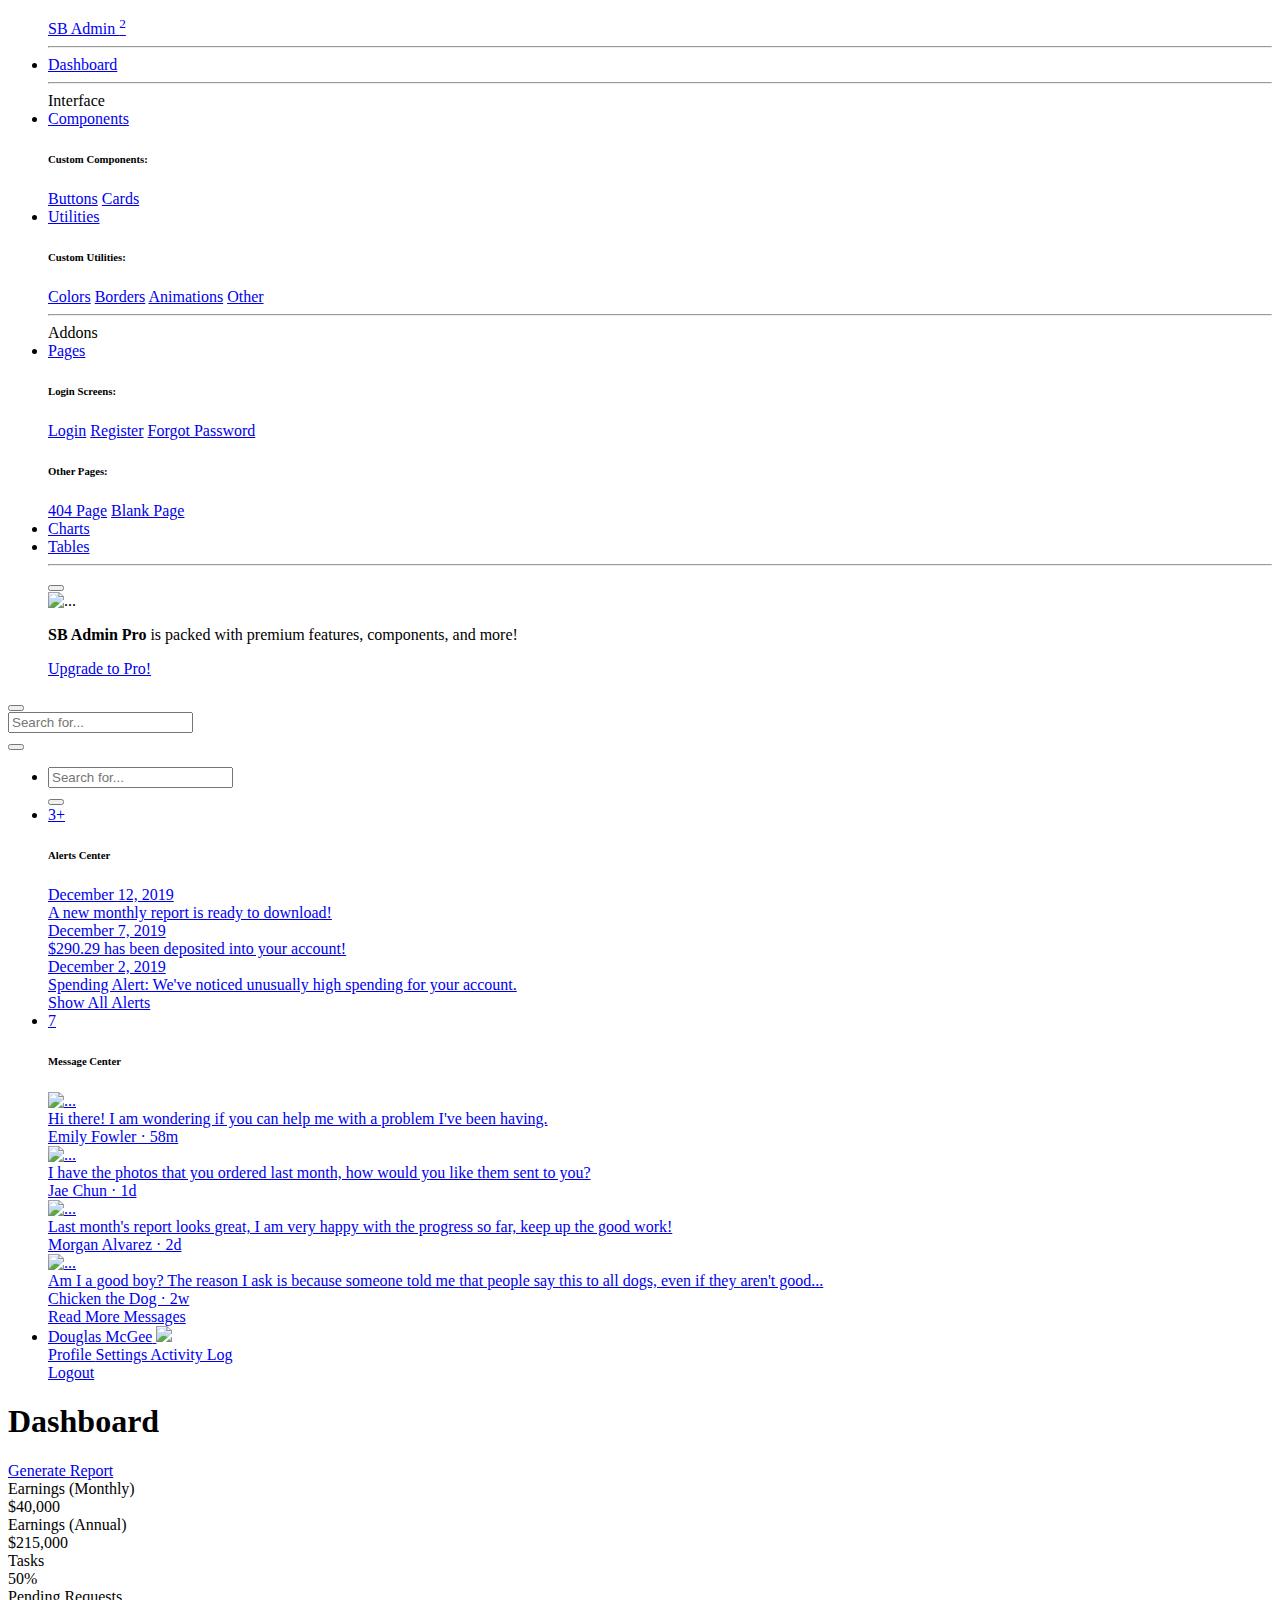
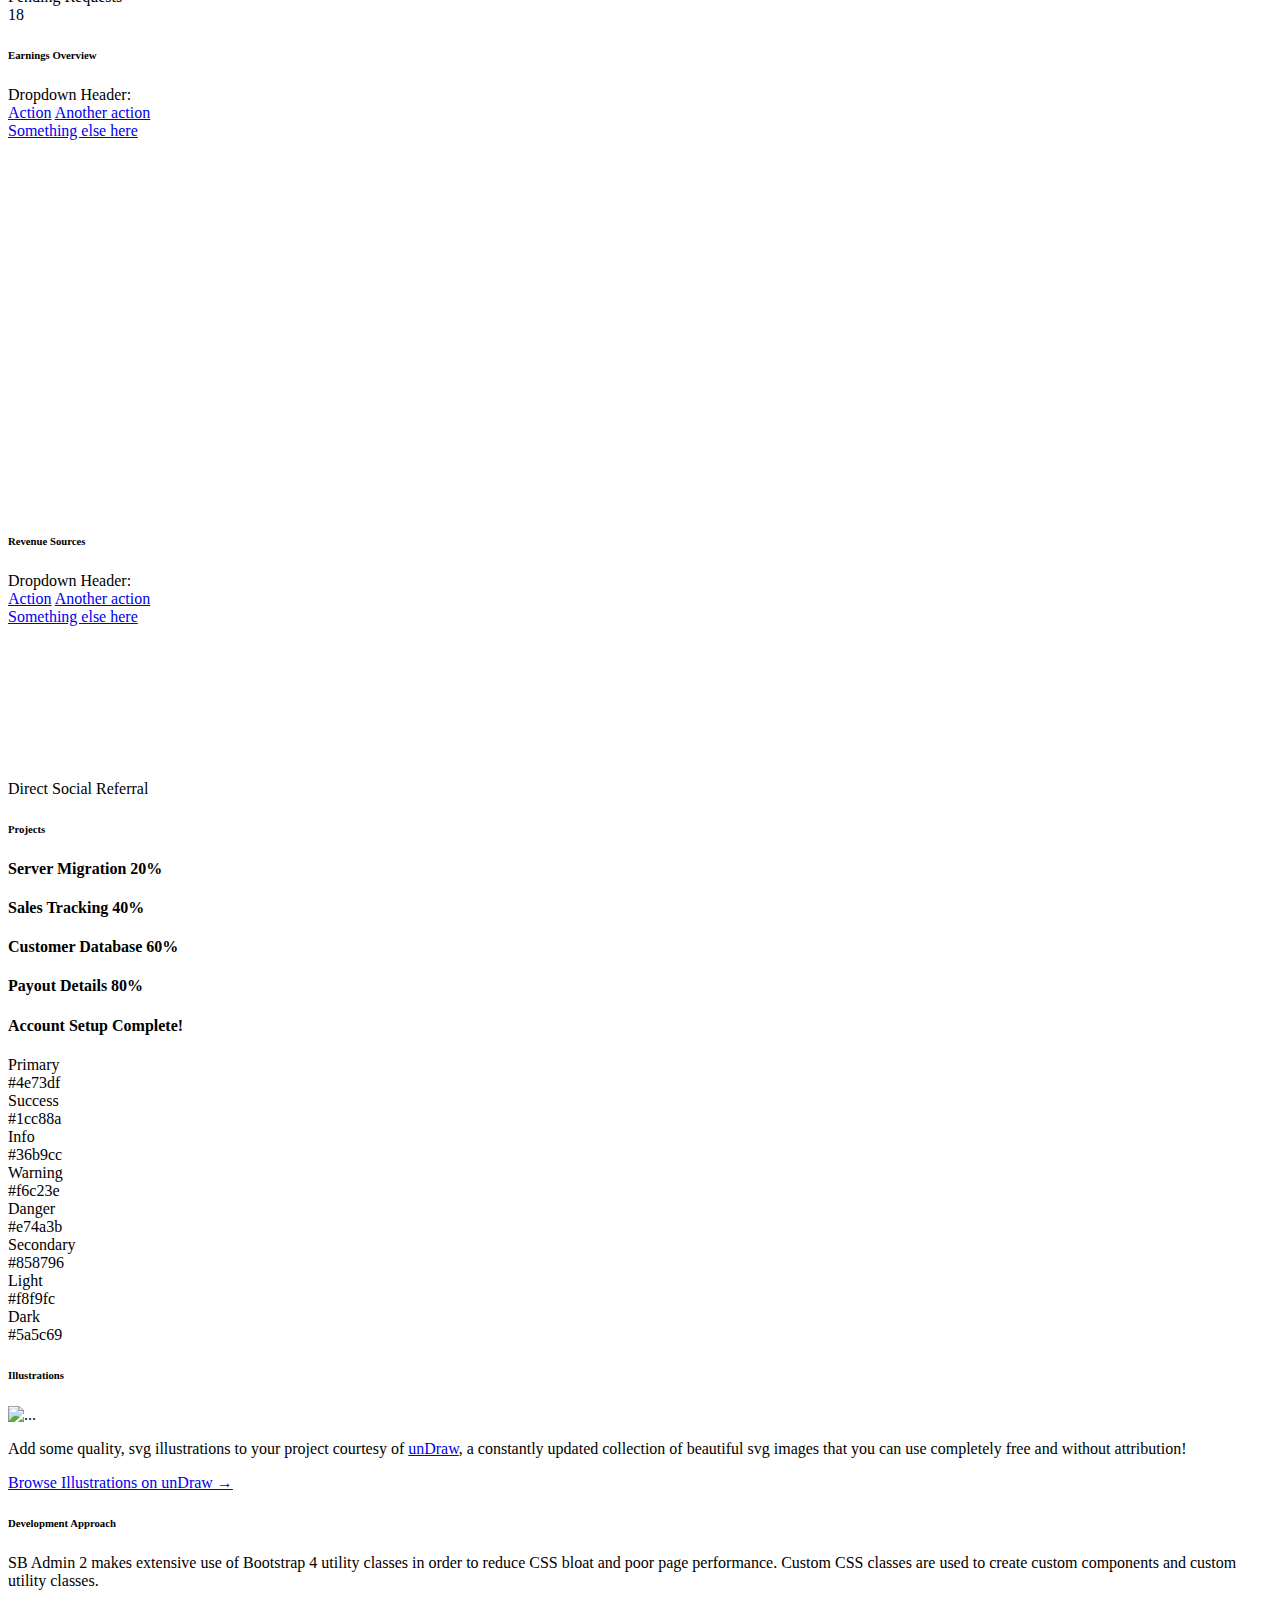
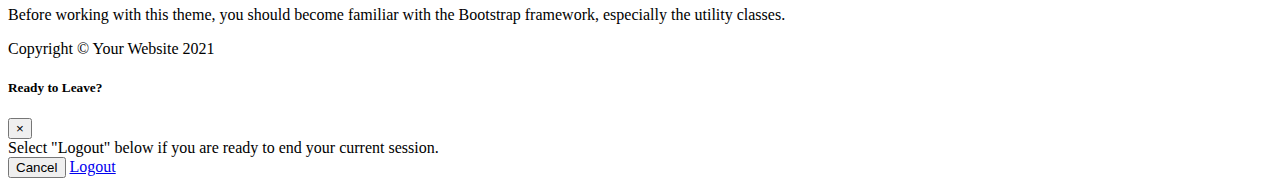
==== src/main/resources/templates/index.html @ 23b4faca "Add Bar Graph" ====
<!DOCTYPE html>
<html lang="en" xmlns="http://www.w3.org/1999/xhtml" xmlns:th="http://www.thymeleaf.org">

<head>

    <meta charset="utf-8">
    <meta http-equiv="X-UA-Compatible" content="IE=edge">
    <meta name="viewport" content="width=device-width, initial-scale=1, shrink-to-fit=no">
    <meta name="description" content="">
    <meta name="author" content="">

    <title>SB Admin 2 - Dashboard</title>

    <!-- Custom fonts for this template-->
    <link href="vendor/fontawesome-free/css/all.min.css" rel="stylesheet" type="text/css">
    <link
            href="https://fonts.googleapis.com/css?family=Nunito:200,200i,300,300i,400,400i,600,600i,700,700i,800,800i,900,900i"
            rel="stylesheet">

    <!-- Custom styles for this template-->
    <link th:href="@{css/sb-admin-2.css}" rel="stylesheet">
    <script th:inline="javascript">
        var model=[];
        model.paramOne= /*[[${text}]]*/ 'User Name';
    </script>

</head>

<body id="page-top">

<!-- Page Wrapper -->
<div id="wrapper">

    <!-- Sidebar -->
    <ul class="navbar-nav bg-gradient-primary sidebar sidebar-dark accordion" id="accordionSidebar">

        <!-- Sidebar - Brand -->
        <a class="sidebar-brand d-flex align-items-center justify-content-center" href="index.html">
            <div class="sidebar-brand-icon rotate-n-15">
                <i class="fas fa-laugh-wink"></i>
            </div>
            <div class="sidebar-brand-text mx-3">SB Admin <sup>2</sup></div>
        </a>

        <!-- Divider -->
        <hr class="sidebar-divider my-0">

        <!-- Nav Item - Dashboard -->
        <li class="nav-item active">
            <a class="nav-link" href="index.html">
                <i class="fas fa-fw fa-tachometer-alt"></i>
                <span>Dashboard</span></a>
        </li>

        <!-- Divider -->
        <hr class="sidebar-divider">

        <!-- Heading -->
        <div class="sidebar-heading">
            Interface
        </div>

        <!-- Nav Item - Pages Collapse Menu -->
        <li class="nav-item">
            <a class="nav-link collapsed" href="#" data-toggle="collapse" data-target="#collapseTwo"
               aria-expanded="true" aria-controls="collapseTwo">
                <i class="fas fa-fw fa-cog"></i>
                <span>Components</span>
            </a>
            <div id="collapseTwo" class="collapse" aria-labelledby="headingTwo" data-parent="#accordionSidebar">
                <div class="bg-white py-2 collapse-inner rounded">
                    <h6 class="collapse-header">Custom Components:</h6>
                    <a class="collapse-item" href="buttons.html">Buttons</a>
                    <a class="collapse-item" href="cards.html">Cards</a>
                </div>
            </div>
        </li>

        <!-- Nav Item - Utilities Collapse Menu -->
        <li class="nav-item">
            <a class="nav-link collapsed" href="#" data-toggle="collapse" data-target="#collapseUtilities"
               aria-expanded="true" aria-controls="collapseUtilities">
                <i class="fas fa-fw fa-wrench"></i>
                <span>Utilities</span>
            </a>
            <div id="collapseUtilities" class="collapse" aria-labelledby="headingUtilities"
                 data-parent="#accordionSidebar">
                <div class="bg-white py-2 collapse-inner rounded">
                    <h6 class="collapse-header">Custom Utilities:</h6>
                    <a class="collapse-item" href="utilities-color.html">Colors</a>
                    <a class="collapse-item" href="utilities-border.html">Borders</a>
                    <a class="collapse-item" href="utilities-animation.html">Animations</a>
                    <a class="collapse-item" href="utilities-other.html">Other</a>
                </div>
            </div>
        </li>

        <!-- Divider -->
        <hr class="sidebar-divider">

        <!-- Heading -->
        <div class="sidebar-heading">
            Addons
        </div>

        <!-- Nav Item - Pages Collapse Menu -->
        <li class="nav-item">
            <a class="nav-link collapsed" href="#" data-toggle="collapse" data-target="#collapsePages"
               aria-expanded="true" aria-controls="collapsePages">
                <i class="fas fa-fw fa-folder"></i>
                <span>Pages</span>
            </a>
            <div id="collapsePages" class="collapse" aria-labelledby="headingPages" data-parent="#accordionSidebar">
                <div class="bg-white py-2 collapse-inner rounded">
                    <h6 class="collapse-header">Login Screens:</h6>
                    <a class="collapse-item" href="login.html">Login</a>
                    <a class="collapse-item" href="register.html">Register</a>
                    <a class="collapse-item" href="forgot-password.html">Forgot Password</a>
                    <div class="collapse-divider"></div>
                    <h6 class="collapse-header">Other Pages:</h6>
                    <a class="collapse-item" href="404.html">404 Page</a>
                    <a class="collapse-item" href="blank.html">Blank Page</a>
                </div>
            </div>
        </li>

        <!-- Nav Item - Charts -->
        <li class="nav-item">
            <a class="nav-link" href="charts.html">
                <i class="fas fa-fw fa-chart-area"></i>
                <span>Charts</span></a>
        </li>

        <!-- Nav Item - Tables -->
        <li class="nav-item">
            <a class="nav-link" href="tables.html">
                <i class="fas fa-fw fa-table"></i>
                <span>Tables</span></a>
        </li>

        <!-- Divider -->
        <hr class="sidebar-divider d-none d-md-block">

        <!-- Sidebar Toggler (Sidebar) -->
        <div class="text-center d-none d-md-inline">
            <button class="rounded-circle border-0" id="sidebarToggle"></button>
        </div>

        <!-- Sidebar Message -->
        <div class="sidebar-card d-none d-lg-flex">
            <img class="sidebar-card-illustration mb-2" src="img/undraw_rocket.svg" alt="...">
            <p class="text-center mb-2"><strong>SB Admin Pro</strong> is packed with premium features, components, and
                more!</p>
            <a class="btn btn-success btn-sm" href="https://startbootstrap.com/theme/sb-admin-pro">Upgrade to Pro!</a>
        </div>

    </ul>
    <!-- End of Sidebar -->

    <!-- Content Wrapper -->
    <div id="content-wrapper" class="d-flex flex-column">

        <!-- Main Content -->
        <div id="content">

            <!-- Topbar -->
            <nav class="navbar navbar-expand navbar-light bg-white topbar mb-4 static-top shadow">

                <!-- Sidebar Toggle (Topbar) -->
                <button id="sidebarToggleTop" class="btn btn-link d-md-none rounded-circle mr-3">
                    <i class="fa fa-bars"></i>
                </button>

                <!-- Topbar Search -->
                <form
                        class="d-none d-sm-inline-block form-inline mr-auto ml-md-3 my-2 my-md-0 mw-100 navbar-search">
                    <div class="input-group">
                        <input type="text" class="form-control bg-light border-0 small" placeholder="Search for..."
                               aria-label="Search" aria-describedby="basic-addon2">
                        <div class="input-group-append">
                            <button class="btn btn-primary" type="button">
                                <i class="fas fa-search fa-sm"></i>
                            </button>
                        </div>
                    </div>
                </form>

                <!-- Topbar Navbar -->
                <ul class="navbar-nav ml-auto">

                    <!-- Nav Item - Search Dropdown (Visible Only XS) -->
                    <li class="nav-item dropdown no-arrow d-sm-none">
                        <a class="nav-link dropdown-toggle" href="#" id="searchDropdown" role="button"
                           data-toggle="dropdown" aria-haspopup="true" aria-expanded="false">
                            <i class="fas fa-search fa-fw"></i>
                        </a>
                        <!-- Dropdown - Messages -->
                        <div class="dropdown-menu dropdown-menu-right p-3 shadow animated--grow-in"
                             aria-labelledby="searchDropdown">
                            <form class="form-inline mr-auto w-100 navbar-search">
                                <div class="input-group">
                                    <input type="text" class="form-control bg-light border-0 small"
                                           placeholder="Search for..." aria-label="Search"
                                           aria-describedby="basic-addon2">
                                    <div class="input-group-append">
                                        <button class="btn btn-primary" type="button">
                                            <i class="fas fa-search fa-sm"></i>
                                        </button>
                                    </div>
                                </div>
                            </form>
                        </div>
                    </li>

                    <!-- Nav Item - Alerts -->
                    <li class="nav-item dropdown no-arrow mx-1">
                        <a class="nav-link dropdown-toggle" href="#" id="alertsDropdown" role="button"
                           data-toggle="dropdown" aria-haspopup="true" aria-expanded="false">
                            <i class="fas fa-bell fa-fw"></i>
                            <!-- Counter - Alerts -->
                            <span class="badge badge-danger badge-counter">3+</span>
                        </a>
                        <!-- Dropdown - Alerts -->
                        <div class="dropdown-list dropdown-menu dropdown-menu-right shadow animated--grow-in"
                             aria-labelledby="alertsDropdown">
                            <h6 class="dropdown-header">
                                Alerts Center
                            </h6>
                            <a class="dropdown-item d-flex align-items-center" href="#">
                                <div class="mr-3">
                                    <div class="icon-circle bg-primary">
                                        <i class="fas fa-file-alt text-white"></i>
                                    </div>
                                </div>
                                <div>
                                    <div class="small text-gray-500">December 12, 2019</div>
                                    <span class="font-weight-bold">A new monthly report is ready to download!</span>
                                </div>
                            </a>
                            <a class="dropdown-item d-flex align-items-center" href="#">
                                <div class="mr-3">
                                    <div class="icon-circle bg-success">
                                        <i class="fas fa-donate text-white"></i>
                                    </div>
                                </div>
                                <div>
                                    <div class="small text-gray-500">December 7, 2019</div>
                                    $290.29 has been deposited into your account!
                                </div>
                            </a>
                            <a class="dropdown-item d-flex align-items-center" href="#">
                                <div class="mr-3">
                                    <div class="icon-circle bg-warning">
                                        <i class="fas fa-exclamation-triangle text-white"></i>
                                    </div>
                                </div>
                                <div>
                                    <div class="small text-gray-500">December 2, 2019</div>
                                    Spending Alert: We've noticed unusually high spending for your account.
                                </div>
                            </a>
                            <a class="dropdown-item text-center small text-gray-500" href="#">Show All Alerts</a>
                        </div>
                    </li>

                    <!-- Nav Item - Messages -->
                    <li class="nav-item dropdown no-arrow mx-1">
                        <a class="nav-link dropdown-toggle" href="#" id="messagesDropdown" role="button"
                           data-toggle="dropdown" aria-haspopup="true" aria-expanded="false">
                            <i class="fas fa-envelope fa-fw"></i>
                            <!-- Counter - Messages -->
                            <span class="badge badge-danger badge-counter">7</span>
                        </a>
                        <!-- Dropdown - Messages -->
                        <div class="dropdown-list dropdown-menu dropdown-menu-right shadow animated--grow-in"
                             aria-labelledby="messagesDropdown">
                            <h6 class="dropdown-header">
                                Message Center
                            </h6>
                            <a class="dropdown-item d-flex align-items-center" href="#">
                                <div class="dropdown-list-image mr-3">
                                    <img class="rounded-circle" src="img/undraw_profile_1.svg"
                                         alt="...">
                                    <div class="status-indicator bg-success"></div>
                                </div>
                                <div class="font-weight-bold">
                                    <div class="text-truncate">Hi there! I am wondering if you can help me with a
                                        problem I've been having.
                                    </div>
                                    <div class="small text-gray-500">Emily Fowler · 58m</div>
                                </div>
                            </a>
                            <a class="dropdown-item d-flex align-items-center" href="#">
                                <div class="dropdown-list-image mr-3">
                                    <img class="rounded-circle" src="img/undraw_profile_2.svg"
                                         alt="...">
                                    <div class="status-indicator"></div>
                                </div>
                                <div>
                                    <div class="text-truncate">I have the photos that you ordered last month, how
                                        would you like them sent to you?
                                    </div>
                                    <div class="small text-gray-500">Jae Chun · 1d</div>
                                </div>
                            </a>
                            <a class="dropdown-item d-flex align-items-center" href="#">
                                <div class="dropdown-list-image mr-3">
                                    <img class="rounded-circle" src="img/undraw_profile_3.svg"
                                         alt="...">
                                    <div class="status-indicator bg-warning"></div>
                                </div>
                                <div>
                                    <div class="text-truncate">Last month's report looks great, I am very happy with
                                        the progress so far, keep up the good work!
                                    </div>
                                    <div class="small text-gray-500">Morgan Alvarez · 2d</div>
                                </div>
                            </a>
                            <a class="dropdown-item d-flex align-items-center" href="#">
                                <div class="dropdown-list-image mr-3">
                                    <img class="rounded-circle" src="https://source.unsplash.com/Mv9hjnEUHR4/60x60"
                                         alt="...">
                                    <div class="status-indicator bg-success"></div>
                                </div>
                                <div>
                                    <div class="text-truncate">Am I a good boy? The reason I ask is because someone
                                        told me that people say this to all dogs, even if they aren't good...
                                    </div>
                                    <div class="small text-gray-500">Chicken the Dog · 2w</div>
                                </div>
                            </a>
                            <a class="dropdown-item text-center small text-gray-500" href="#">Read More Messages</a>
                        </div>
                    </li>

                    <div class="topbar-divider d-none d-sm-block"></div>

                    <!-- Nav Item - User Information -->
                    <li class="nav-item dropdown no-arrow">
                        <a class="nav-link dropdown-toggle" href="#" id="userDropdown" role="button"
                           data-toggle="dropdown" aria-haspopup="true" aria-expanded="false">
                            <span class="mr-2 d-none d-lg-inline text-gray-600 small">Douglas McGee</span>
                            <img class="img-profile rounded-circle"
                                 src="img/undraw_profile.svg">
                        </a>
                        <!-- Dropdown - User Information -->
                        <div class="dropdown-menu dropdown-menu-right shadow animated--grow-in"
                             aria-labelledby="userDropdown">
                            <a class="dropdown-item" href="#">
                                <i class="fas fa-user fa-sm fa-fw mr-2 text-gray-400"></i>
                                Profile
                            </a>
                            <a class="dropdown-item" href="#">
                                <i class="fas fa-cogs fa-sm fa-fw mr-2 text-gray-400"></i>
                                Settings
                            </a>
                            <a class="dropdown-item" href="#">
                                <i class="fas fa-list fa-sm fa-fw mr-2 text-gray-400"></i>
                                Activity Log
                            </a>
                            <div class="dropdown-divider"></div>
                            <a class="dropdown-item" href="#" data-toggle="modal" data-target="#logoutModal">
                                <i class="fas fa-sign-out-alt fa-sm fa-fw mr-2 text-gray-400"></i>
                                Logout
                            </a>
                        </div>
                    </li>

                </ul>

            </nav>
            <!-- End of Topbar -->

            <!-- Begin Page Content -->
            <div class="container-fluid">

                <!-- Page Heading -->
                <div class="d-sm-flex align-items-center justify-content-between mb-4">
                    <h1 class="h3 mb-0 text-gray-800">Dashboard</h1>
                    <a href="#" class="d-none d-sm-inline-block btn btn-sm btn-primary shadow-sm"><i
                            class="fas fa-download fa-sm text-white-50"></i> Generate Report</a>
                </div>

                <!-- Content Row -->
                <div class="row">

                    <!-- Earnings (Monthly) Card Example -->
                    <div class="col-xl-3 col-md-6 mb-4">
                        <div class="card border-left-primary shadow h-100 py-2">
                            <div class="card-body">
                                <div class="row no-gutters align-items-center">
                                    <div class="col mr-2">
                                        <div class="text-xs font-weight-bold text-primary text-uppercase mb-1">
                                            Earnings (Monthly)
                                        </div>
                                        <div class="h5 mb-0 font-weight-bold text-gray-800">$40,000</div>
                                    </div>
                                    <div class="col-auto">
                                        <i class="fas fa-calendar fa-2x text-gray-300"></i>
                                    </div>
                                </div>
                            </div>
                        </div>
                    </div>

                    <!-- Earnings (Monthly) Card Example -->
                    <div class="col-xl-3 col-md-6 mb-4">
                        <div class="card border-left-success shadow h-100 py-2">
                            <div class="card-body">
                                <div class="row no-gutters align-items-center">
                                    <div class="col mr-2">
                                        <div class="text-xs font-weight-bold text-success text-uppercase mb-1">
                                            Earnings (Annual)
                                        </div>
                                        <div class="h5 mb-0 font-weight-bold text-gray-800">$215,000</div>
                                    </div>
                                    <div class="col-auto">
                                        <i class="fas fa-dollar-sign fa-2x text-gray-300"></i>
                                    </div>
                                </div>
                            </div>
                        </div>
                    </div>

                    <!-- Earnings (Monthly) Card Example -->
                    <div class="col-xl-3 col-md-6 mb-4">
                        <div class="card border-left-info shadow h-100 py-2">
                            <div class="card-body">
                                <div class="row no-gutters align-items-center">
                                    <div class="col mr-2">
                                        <div class="text-xs font-weight-bold text-info text-uppercase mb-1">Tasks
                                        </div>
                                        <div class="row no-gutters align-items-center">
                                            <div class="col-auto">
                                                <div class="h5 mb-0 mr-3 font-weight-bold text-gray-800">50%</div>
                                            </div>
                                            <div class="col">
                                                <div class="progress progress-sm mr-2">
                                                    <div class="progress-bar bg-info" role="progressbar"
                                                         style="width: 50%" aria-valuenow="50" aria-valuemin="0"
                                                         aria-valuemax="100"></div>
                                                </div>
                                            </div>
                                        </div>
                                    </div>
                                    <div class="col-auto">
                                        <i class="fas fa-clipboard-list fa-2x text-gray-300"></i>
                                    </div>
                                </div>
                            </div>
                        </div>
                    </div>

                    <!-- Pending Requests Card Example -->
                    <div class="col-xl-3 col-md-6 mb-4">
                        <div class="card border-left-warning shadow h-100 py-2">
                            <div class="card-body">
                                <div class="row no-gutters align-items-center">
                                    <div class="col mr-2">
                                        <div class="text-xs font-weight-bold text-warning text-uppercase mb-1">
                                            Pending Requests
                                        </div>
                                        <div class="h5 mb-0 font-weight-bold text-gray-800">18</div>
                                    </div>
                                    <div class="col-auto">
                                        <i class="fas fa-comments fa-2x text-gray-300"></i>
                                    </div>
                                </div>
                            </div>
                        </div>
                    </div>
                </div>

                <!-- Content Row -->

                <div class="row">

                    <!-- Area Chart -->
                    <div class="col-xl-8 col-lg-7">
                        <div class="card shadow mb-4">
                            <!-- Card Header - Dropdown -->
                            <div
                                    class="card-header py-3 d-flex flex-row align-items-center justify-content-between">
                                <h6 class="m-0 font-weight-bold text-primary">Earnings Overview</h6>
                                <div class="dropdown no-arrow">
                                    <a class="dropdown-toggle" href="#" role="button" id="dropdownMenuLink"
                                       data-toggle="dropdown" aria-haspopup="true" aria-expanded="false">
                                        <i class="fas fa-ellipsis-v fa-sm fa-fw text-gray-400"></i>
                                    </a>
                                    <div class="dropdown-menu dropdown-menu-right shadow animated--fade-in"
                                         aria-labelledby="dropdownMenuLink">
                                        <div class="dropdown-header">Dropdown Header:</div>
                                        <a class="dropdown-item" href="#">Action</a>
                                        <a class="dropdown-item" href="#">Another action</a>
                                        <div class="dropdown-divider"></div>
                                        <a class="dropdown-item" href="#">Something else here</a>
                                    </div>
                                </div>
                            </div>
                            <!-- Card Body -->
                            <div class="card-body" style="height: 370px;">
                                <div class="chart-area">
                                    <canvas id="myAreaChart"></canvas>
                                </div>
                            </div>
                        </div>
                    </div>

                    <!-- Pie Chart -->
                    <div class="col-xl-4 col-lg-5">
                        <div class="card shadow mb-4">
                            <!-- Card Header - Dropdown -->
                            <div
                                    class="card-header py-3 d-flex flex-row align-items-center justify-content-between">
                                <h6 class="m-0 font-weight-bold text-primary">Revenue Sources</h6>
                                <div class="dropdown no-arrow">
                                    <a class="dropdown-toggle" href="#" role="button" id="dropdownMenuLink"
                                       data-toggle="dropdown" aria-haspopup="true" aria-expanded="false">
                                        <i class="fas fa-ellipsis-v fa-sm fa-fw text-gray-400"></i>
                                    </a>
                                    <div class="dropdown-menu dropdown-menu-right shadow animated--fade-in"
                                         aria-labelledby="dropdownMenuLink">
                                        <div class="dropdown-header">Dropdown Header:</div>
                                        <a class="dropdown-item" href="#">Action</a>
                                        <a class="dropdown-item" href="#">Another action</a>
                                        <div class="dropdown-divider"></div>
                                        <a class="dropdown-item" href="#">Something else here</a>
                                    </div>
                                </div>
                            </div>
                            <!-- Card Body -->
                            <div class="card-body">
                                <div class="chart-pie pt-4 pb-2">
                                    <canvas id="myPieChart"></canvas>
                                </div>
                                <div class="mt-4 text-center small">
                                        <span class="mr-2">
                                            <i class="fas fa-circle text-primary"></i> Direct
                                        </span>
                                    <span class="mr-2">
                                            <i class="fas fa-circle text-success"></i> Social
                                        </span>
                                    <span class="mr-2">
                                            <i class="fas fa-circle text-info"></i> Referral
                                        </span>
                                </div>
                            </div>
                        </div>
                    </div>
                </div>

                <!-- Content Row -->
                <div class="row">

                    <!-- Content Column -->
                    <div class="col-lg-6 mb-4">

                        <!-- Project Card Example -->
                        <div class="card shadow mb-4">
                            <div class="card-header py-3">
                                <h6 class="m-0 font-weight-bold text-primary">Projects</h6>
                            </div>
                            <div class="card-body">
                                <h4 class="small font-weight-bold">Server Migration <span
                                        class="float-right">20%</span></h4>
                                <div class="progress mb-4">
                                    <div class="progress-bar bg-danger" role="progressbar" style="width: 20%"
                                         aria-valuenow="20" aria-valuemin="0" aria-valuemax="100"></div>
                                </div>
                                <h4 class="small font-weight-bold">Sales Tracking <span
                                        class="float-right">40%</span></h4>
                                <div class="progress mb-4">
                                    <div class="progress-bar bg-warning" role="progressbar" style="width: 40%"
                                         aria-valuenow="40" aria-valuemin="0" aria-valuemax="100"></div>
                                </div>
                                <h4 class="small font-weight-bold">Customer Database <span
                                        class="float-right">60%</span></h4>
                                <div class="progress mb-4">
                                    <div class="progress-bar" role="progressbar" style="width: 60%"
                                         aria-valuenow="60" aria-valuemin="0" aria-valuemax="100"></div>
                                </div>
                                <h4 class="small font-weight-bold">Payout Details <span
                                        class="float-right">80%</span></h4>
                                <div class="progress mb-4">
                                    <div class="progress-bar bg-info" role="progressbar" style="width: 80%"
                                         aria-valuenow="80" aria-valuemin="0" aria-valuemax="100"></div>
                                </div>
                                <h4 class="small font-weight-bold">Account Setup <span
                                        class="float-right">Complete!</span></h4>
                                <div class="progress">
                                    <div class="progress-bar bg-success" role="progressbar" style="width: 100%"
                                         aria-valuenow="100" aria-valuemin="0" aria-valuemax="100"></div>
                                </div>
                            </div>
                        </div>

                        <!-- Color System -->
                        <div class="row">
                            <div class="col-lg-6 mb-4">
                                <div class="card bg-primary text-white shadow">
                                    <div class="card-body">
                                        Primary
                                        <div class="text-white-50 small">#4e73df</div>
                                    </div>
                                </div>
                            </div>
                            <div class="col-lg-6 mb-4">
                                <div class="card bg-success text-white shadow">
                                    <div class="card-body">
                                        Success
                                        <div class="text-white-50 small">#1cc88a</div>
                                    </div>
                                </div>
                            </div>
                            <div class="col-lg-6 mb-4">
                                <div class="card bg-info text-white shadow">
                                    <div class="card-body">
                                        Info
                                        <div class="text-white-50 small">#36b9cc</div>
                                    </div>
                                </div>
                            </div>
                            <div class="col-lg-6 mb-4">
                                <div class="card bg-warning text-white shadow">
                                    <div class="card-body">
                                        Warning
                                        <div class="text-white-50 small">#f6c23e</div>
                                    </div>
                                </div>
                            </div>
                            <div class="col-lg-6 mb-4">
                                <div class="card bg-danger text-white shadow">
                                    <div class="card-body">
                                        Danger
                                        <div class="text-white-50 small">#e74a3b</div>
                                    </div>
                                </div>
                            </div>
                            <div class="col-lg-6 mb-4">
                                <div class="card bg-secondary text-white shadow">
                                    <div class="card-body">
                                        Secondary
                                        <div class="text-white-50 small">#858796</div>
                                    </div>
                                </div>
                            </div>
                            <div class="col-lg-6 mb-4">
                                <div class="card bg-light text-black shadow">
                                    <div class="card-body">
                                        Light
                                        <div class="text-black-50 small">#f8f9fc</div>
                                    </div>
                                </div>
                            </div>
                            <div class="col-lg-6 mb-4">
                                <div class="card bg-dark text-white shadow">
                                    <div class="card-body">
                                        Dark
                                        <div class="text-white-50 small">#5a5c69</div>
                                    </div>
                                </div>
                            </div>
                        </div>

                    </div>

                    <div class="col-lg-6 mb-4">

                        <!-- Illustrations -->
                        <div class="card shadow mb-4">
                            <div class="card-header py-3">
                                <h6 class="m-0 font-weight-bold text-primary">Illustrations</h6>
                            </div>
                            <div class="card-body">
                                <div class="text-center">
                                    <img class="img-fluid px-3 px-sm-4 mt-3 mb-4" style="width: 25rem;"
                                         src="img/undraw_posting_photo.svg" alt="...">
                                </div>
                                <p>Add some quality, svg illustrations to your project courtesy of <a
                                        target="_blank" rel="nofollow" href="https://undraw.co/">unDraw</a>, a
                                    constantly updated collection of beautiful svg images that you can use
                                    completely free and without attribution!</p>
                                <a target="_blank" rel="nofollow" href="https://undraw.co/">Browse Illustrations on
                                    unDraw &rarr;</a>
                            </div>
                        </div>

                        <!-- Approach -->
                        <div class="card shadow mb-4">
                            <div class="card-header py-3">
                                <h6 class="m-0 font-weight-bold text-primary">Development Approach</h6>
                            </div>
                            <div class="card-body">
                                <p>SB Admin 2 makes extensive use of Bootstrap 4 utility classes in order to reduce
                                    CSS bloat and poor page performance. Custom CSS classes are used to create
                                    custom components and custom utility classes.</p>
                                <p class="mb-0">Before working with this theme, you should become familiar with the
                                    Bootstrap framework, especially the utility classes.</p>
                            </div>
                        </div>

                    </div>
                </div>

            </div>
            <!-- /.container-fluid -->

        </div>
        <!-- End of Main Content -->

        <!-- Footer -->
        <footer class="sticky-footer bg-white">
            <div class="container my-auto">
                <div class="copyright text-center my-auto">
                    <span>Copyright &copy; Your Website 2021</span>
                </div>
            </div>
        </footer>
        <!-- End of Footer -->

    </div>
    <!-- End of Content Wrapper -->

</div>
<!-- End of Page Wrapper -->

<!-- Scroll to Top Button-->
<a class="scroll-to-top rounded" href="#page-top">
    <i class="fas fa-angle-up"></i>
</a>

<!-- Logout Modal-->
<div class="modal fade" id="logoutModal" tabindex="-1" role="dialog" aria-labelledby="exampleModalLabel"
     aria-hidden="true">
    <div class="modal-dialog" role="document">
        <div class="modal-content">
            <div class="modal-header">
                <h5 class="modal-title" id="exampleModalLabel">Ready to Leave?</h5>
                <button class="close" type="button" data-dismiss="modal" aria-label="Close">
                    <span aria-hidden="true">×</span>
                </button>
            </div>
            <div class="modal-body">Select "Logout" below if you are ready to end your current session.</div>
            <div class="modal-footer">
                <button class="btn btn-secondary" type="button" data-dismiss="modal">Cancel</button>
                <a class="btn btn-primary" href="login.html">Logout</a>
            </div>
        </div>
    </div>
</div>

<!-- Bootstrap core JavaScript-->
<script src="vendor/jquery/jquery.min.js"></script>
<script src="vendor/bootstrap/js/bootstrap.bundle.min.js"></script>

<!-- Core plugin JavaScript-->
<script src="vendor/jquery-easing/jquery.easing.min.js"></script>

<!-- Custom scripts for all pages-->
<script src="js/sb-admin-2.min.js"></script>

<!-- Page level plugins -->
<script src="vendor/chart.js/Chart.min.js"></script>

<!-- Page level custom scripts -->
<script src="js/demo/chart-area-demo.js"></script>
<script src="js/demo/chart-pie-demo.js"></script>

</body>

</html>
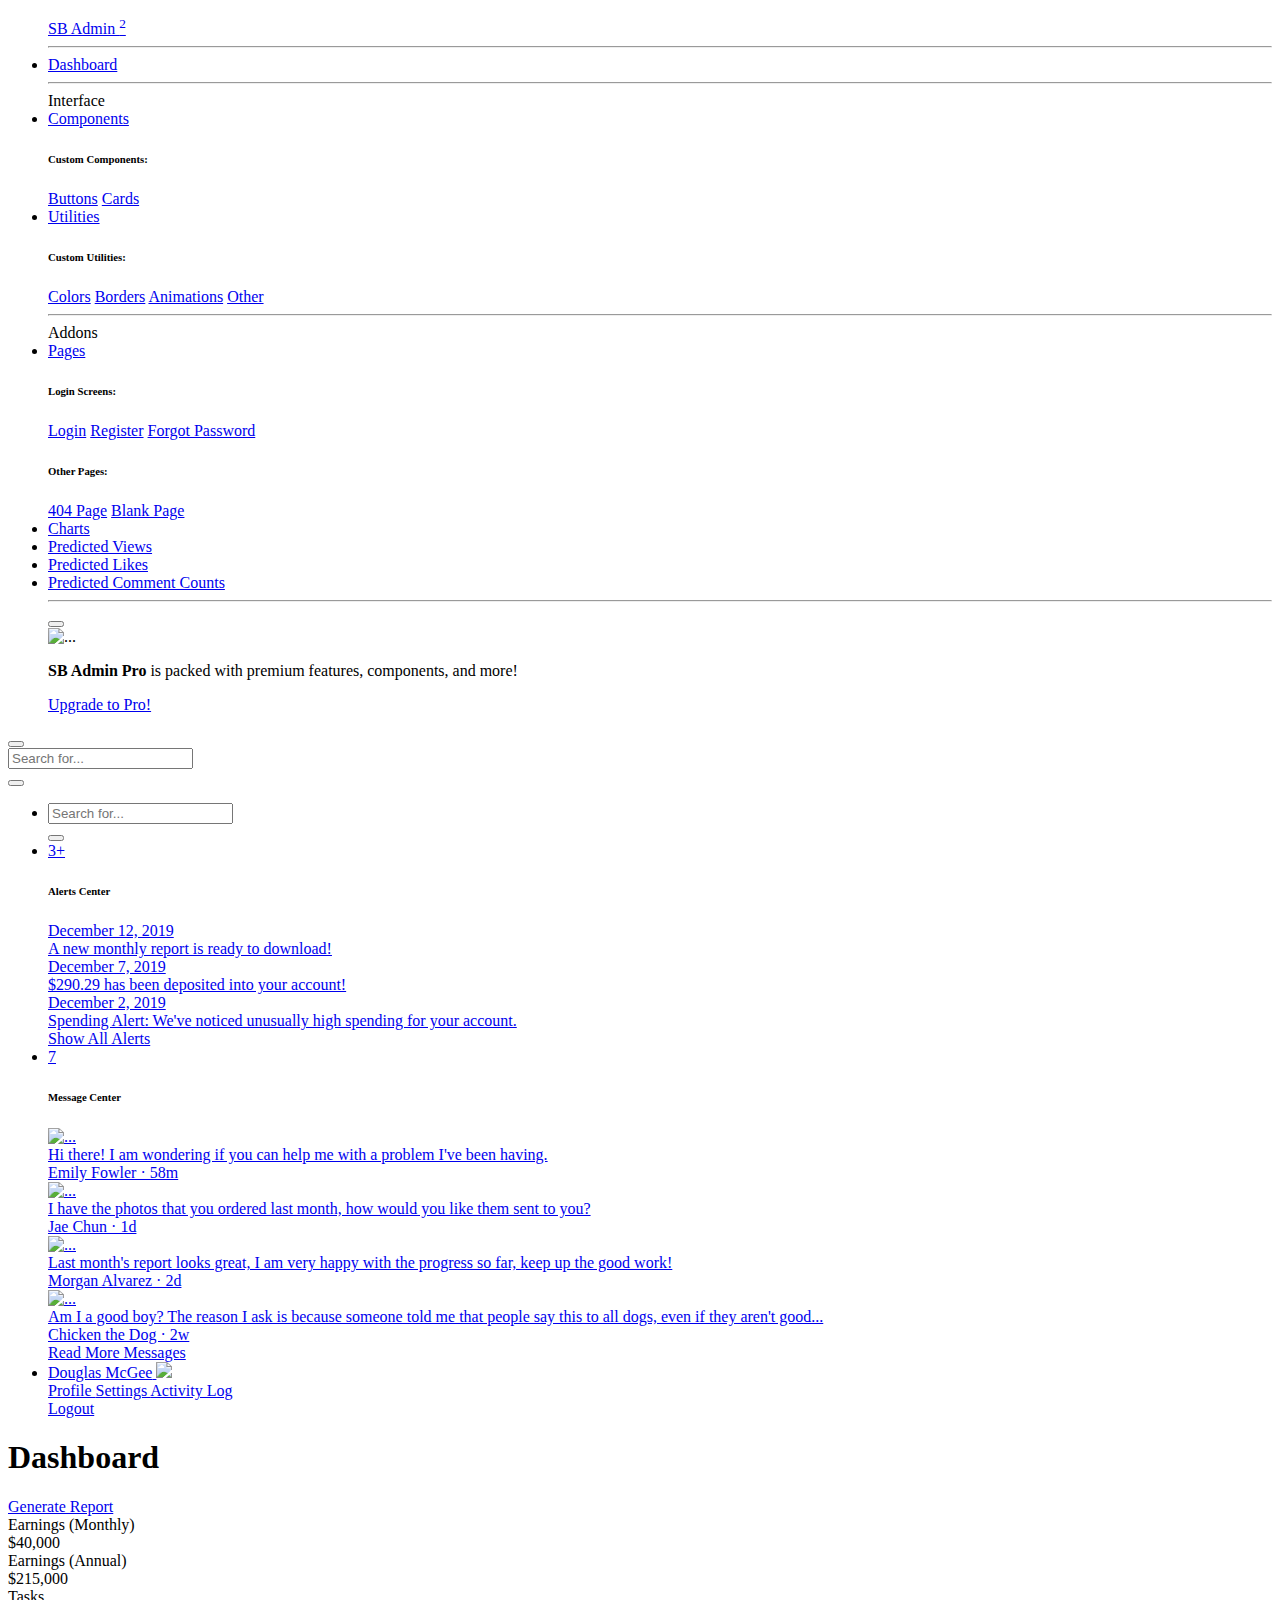
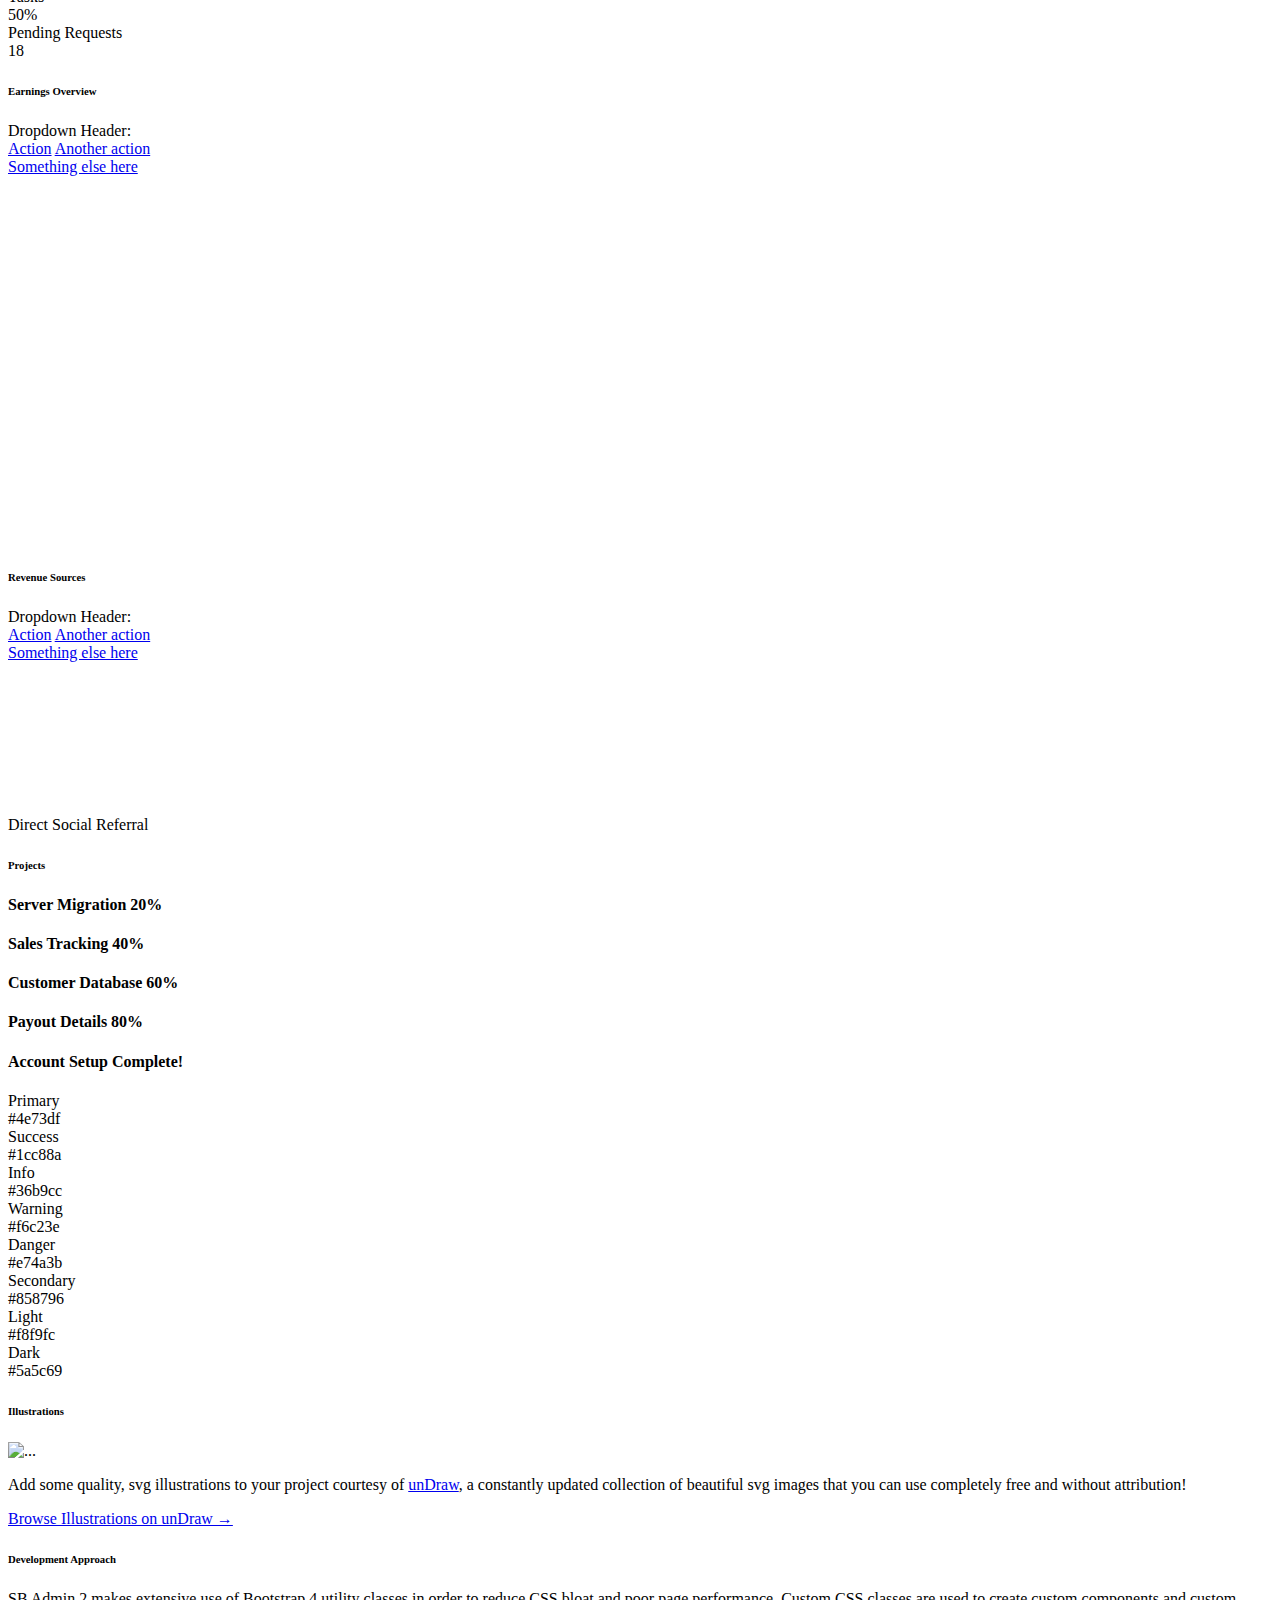
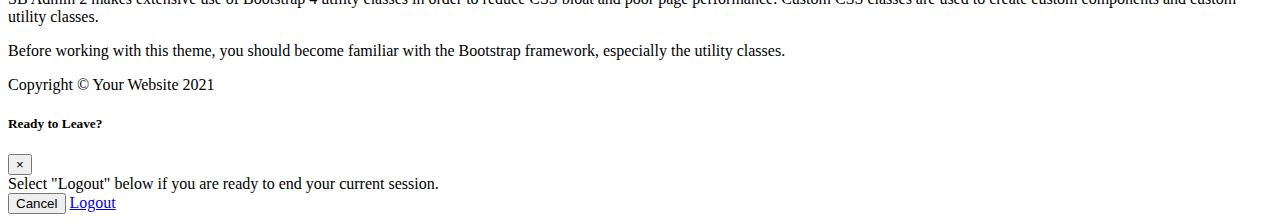
==== commit 03b4e356: "Add Table Data" ====
--- a/src/main/resources/templates/index.html
+++ b/src/main/resources/templates/index.html
@@ -135,9 +135,18 @@
         <li class="nav-item">
             <a class="nav-link" href="tables.html">
                 <i class="fas fa-fw fa-table"></i>
-                <span>Tables</span></a>
+                <span>Predicted Views</span></a>
         </li>
-
+        <li class="nav-item">
+            <a class="nav-link" href="tables1.html">
+                <i class="fas fa-fw fa-table"></i>
+                <span>Predicted Likes</span></a>
+        </li>
+        <li class="nav-item">
+            <a class="nav-link" href="tables2.html">
+                <i class="fas fa-fw fa-table"></i>
+                <span>Predicted Comment Counts</span></a>
+        </li>
         <!-- Divider -->
         <hr class="sidebar-divider d-none d-md-block">
 
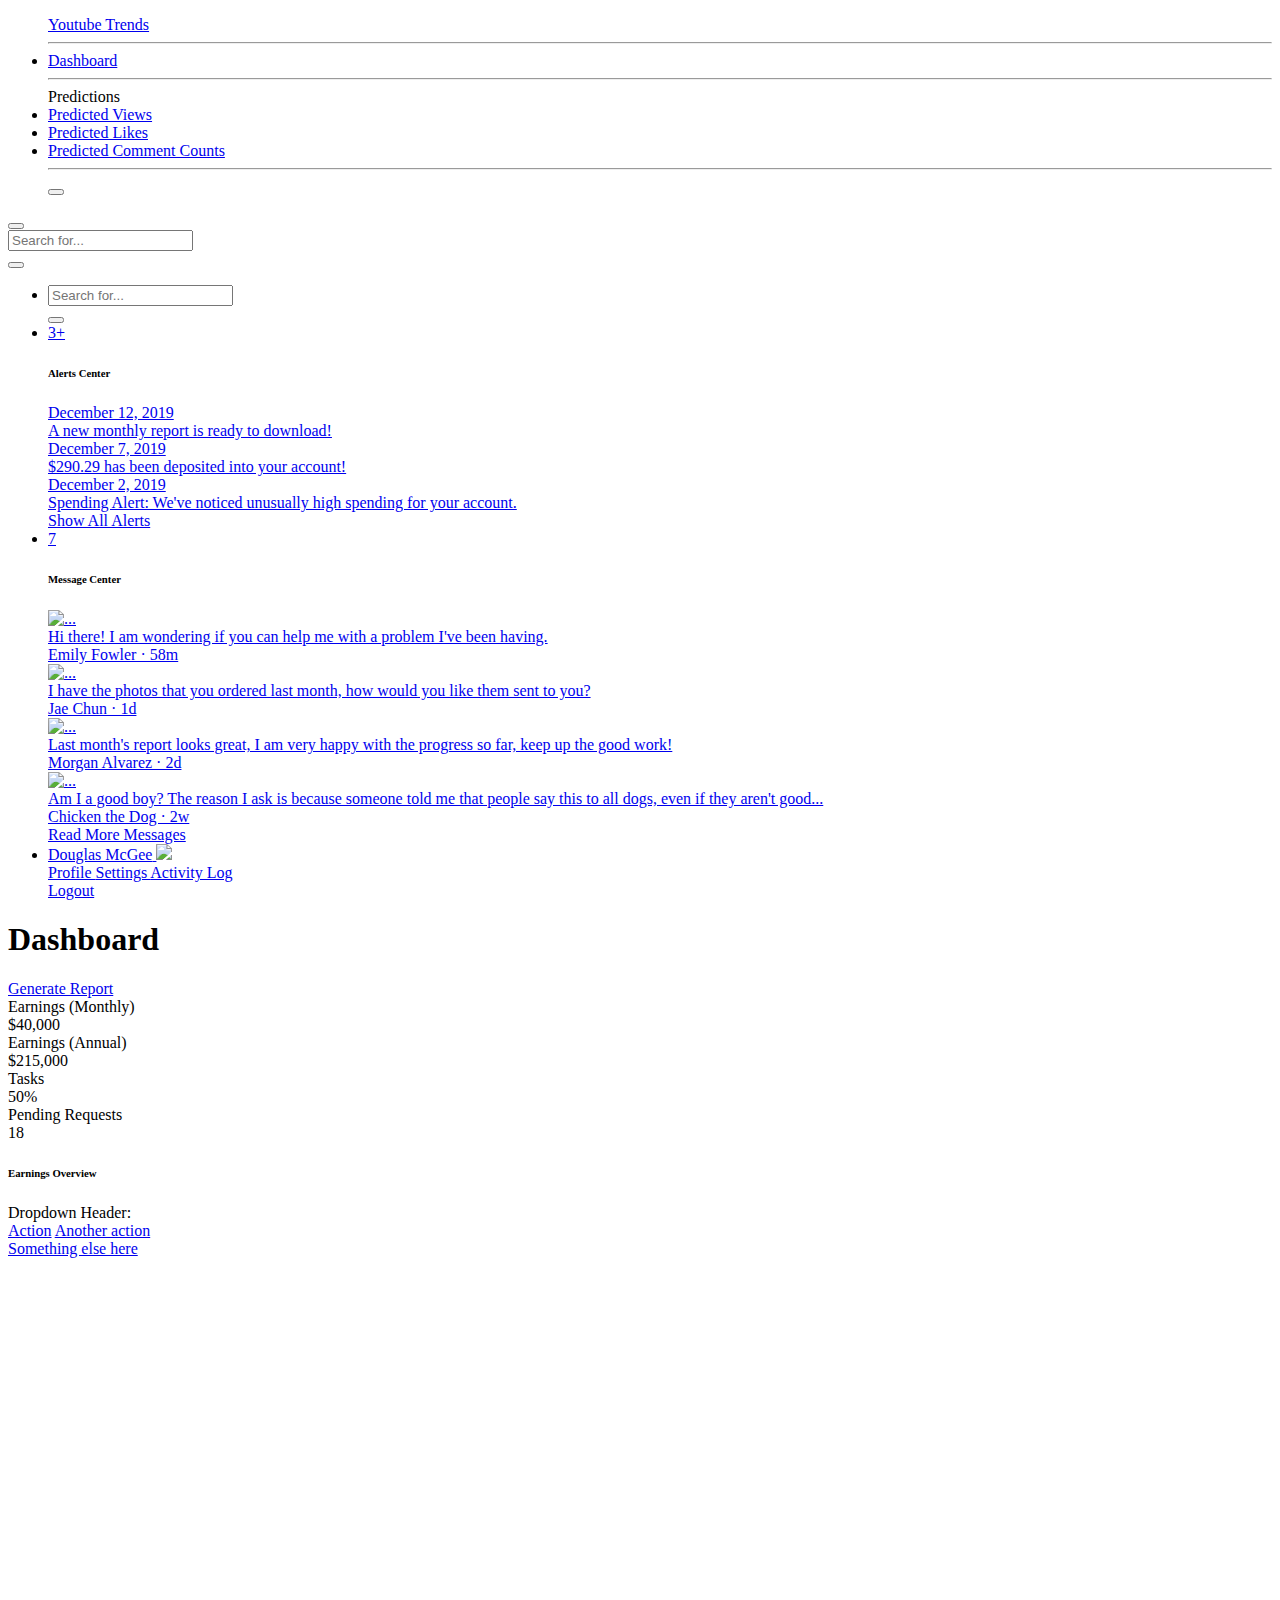
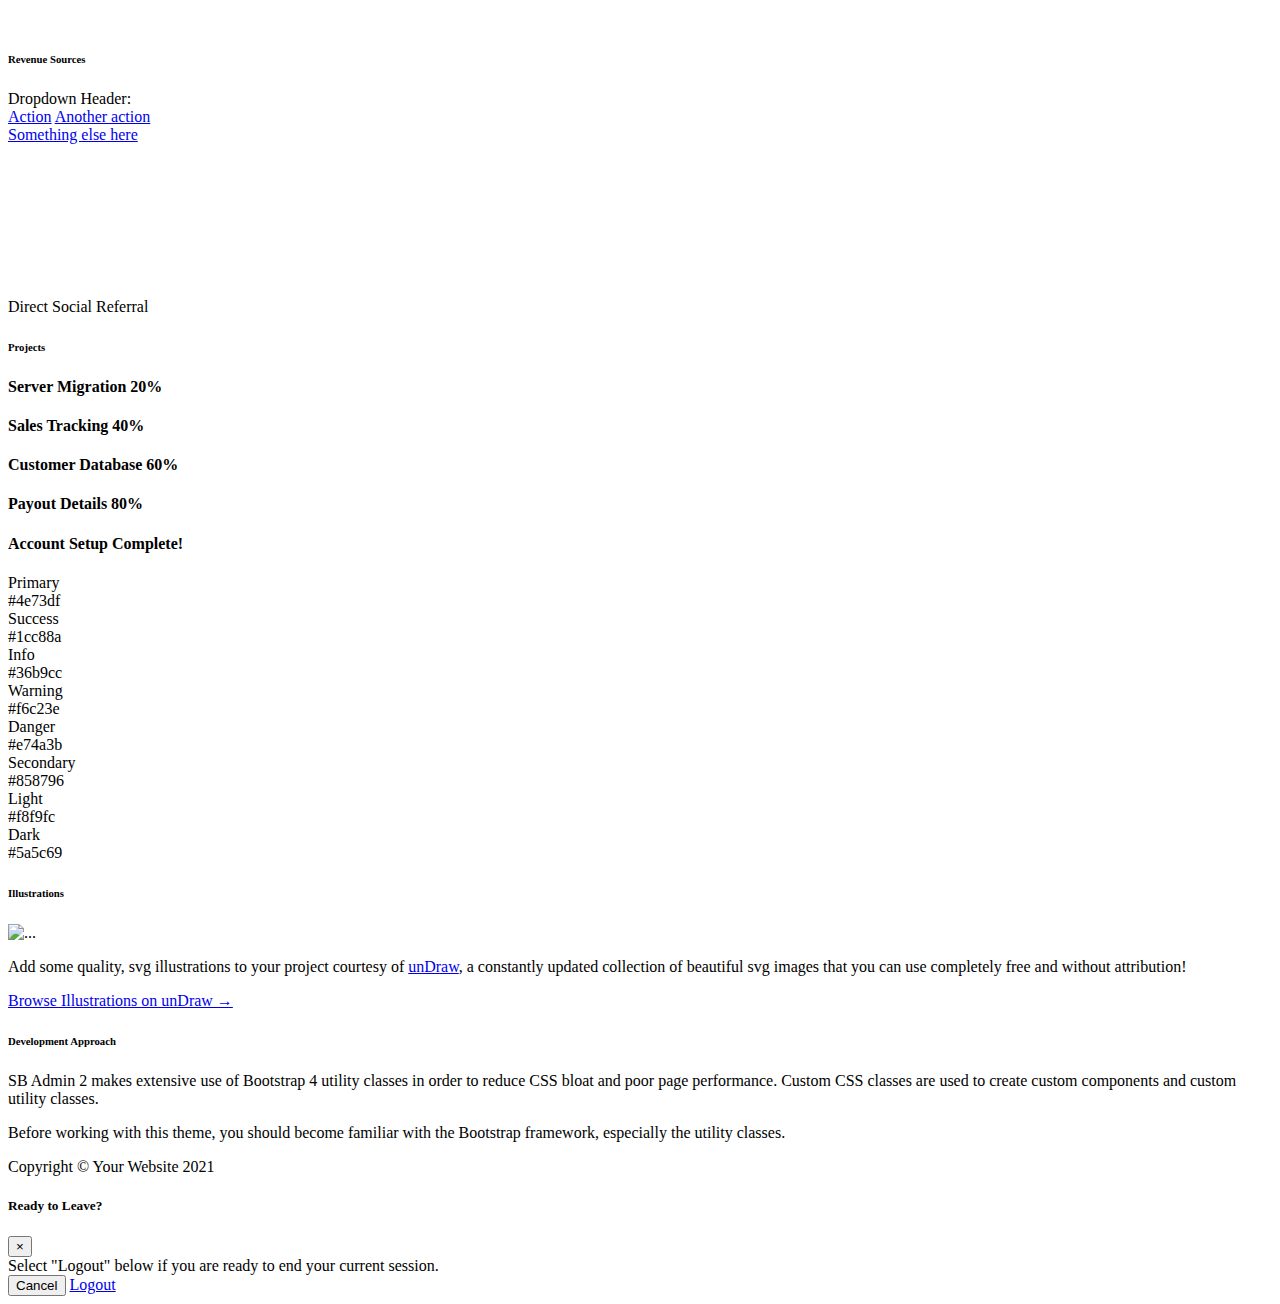
==== commit 377b1f92: "Finish Navbar" ====
--- a/src/main/resources/templates/index.html
+++ b/src/main/resources/templates/index.html
@@ -32,14 +32,14 @@
 <div id="wrapper">
 
     <!-- Sidebar -->
-    <ul class="navbar-nav bg-gradient-primary sidebar sidebar-dark accordion" id="accordionSidebar">
+    <ul class="navbar-nav bg-gradient-danger sidebar sidebar-dark accordion" id="accordionSidebar">
 
         <!-- Sidebar - Brand -->
         <a class="sidebar-brand d-flex align-items-center justify-content-center" href="index.html">
-            <div class="sidebar-brand-icon rotate-n-15">
-                <i class="fas fa-laugh-wink"></i>
+            <div class="sidebar-brand-icon">
+                <i class="fab fa-youtube"></i>
             </div>
-            <div class="sidebar-brand-text mx-3">SB Admin <sup>2</sup></div>
+            <div class="sidebar-brand-text mx-3">Youtube Trends</div>
         </a>
 
         <!-- Divider -->
@@ -56,12 +56,12 @@
         <hr class="sidebar-divider">
 
         <!-- Heading -->
-        <div class="sidebar-heading">
+        <!-- <div class="sidebar-heading">
             Interface
-        </div>
+        </div> -->
 
         <!-- Nav Item - Pages Collapse Menu -->
-        <li class="nav-item">
+        <!-- <li class="nav-item">
             <a class="nav-link collapsed" href="#" data-toggle="collapse" data-target="#collapseTwo"
                aria-expanded="true" aria-controls="collapseTwo">
                 <i class="fas fa-fw fa-cog"></i>
@@ -74,10 +74,10 @@
                     <a class="collapse-item" href="cards.html">Cards</a>
                 </div>
             </div>
-        </li>
+        </li> -->
 
         <!-- Nav Item - Utilities Collapse Menu -->
-        <li class="nav-item">
+        <!-- <li class="nav-item">
             <a class="nav-link collapsed" href="#" data-toggle="collapse" data-target="#collapseUtilities"
                aria-expanded="true" aria-controls="collapseUtilities">
                 <i class="fas fa-fw fa-wrench"></i>
@@ -93,18 +93,18 @@
                     <a class="collapse-item" href="utilities-other.html">Other</a>
                 </div>
             </div>
-        </li>
+        </li> -->
 
         <!-- Divider -->
-        <hr class="sidebar-divider">
+        <!-- <hr class="sidebar-divider"> -->
 
         <!-- Heading -->
         <div class="sidebar-heading">
-            Addons
+            Predictions
         </div>
 
         <!-- Nav Item - Pages Collapse Menu -->
-        <li class="nav-item">
+        <!-- <li class="nav-item">
             <a class="nav-link collapsed" href="#" data-toggle="collapse" data-target="#collapsePages"
                aria-expanded="true" aria-controls="collapsePages">
                 <i class="fas fa-fw fa-folder"></i>
@@ -122,14 +122,14 @@
                     <a class="collapse-item" href="blank.html">Blank Page</a>
                 </div>
             </div>
-        </li>
+        </li> -->
 
         <!-- Nav Item - Charts -->
-        <li class="nav-item">
+        <!-- <li class="nav-item">
             <a class="nav-link" href="charts.html">
                 <i class="fas fa-fw fa-chart-area"></i>
                 <span>Charts</span></a>
-        </li>
+        </li> -->
 
         <!-- Nav Item - Tables -->
         <li class="nav-item">
@@ -156,12 +156,12 @@
         </div>
 
         <!-- Sidebar Message -->
-        <div class="sidebar-card d-none d-lg-flex">
+        <!-- <div class="sidebar-card d-none d-lg-flex">
             <img class="sidebar-card-illustration mb-2" src="img/undraw_rocket.svg" alt="...">
             <p class="text-center mb-2"><strong>SB Admin Pro</strong> is packed with premium features, components, and
                 more!</p>
             <a class="btn btn-success btn-sm" href="https://startbootstrap.com/theme/sb-admin-pro">Upgrade to Pro!</a>
-        </div>
+        </div> -->
 
     </ul>
     <!-- End of Sidebar -->
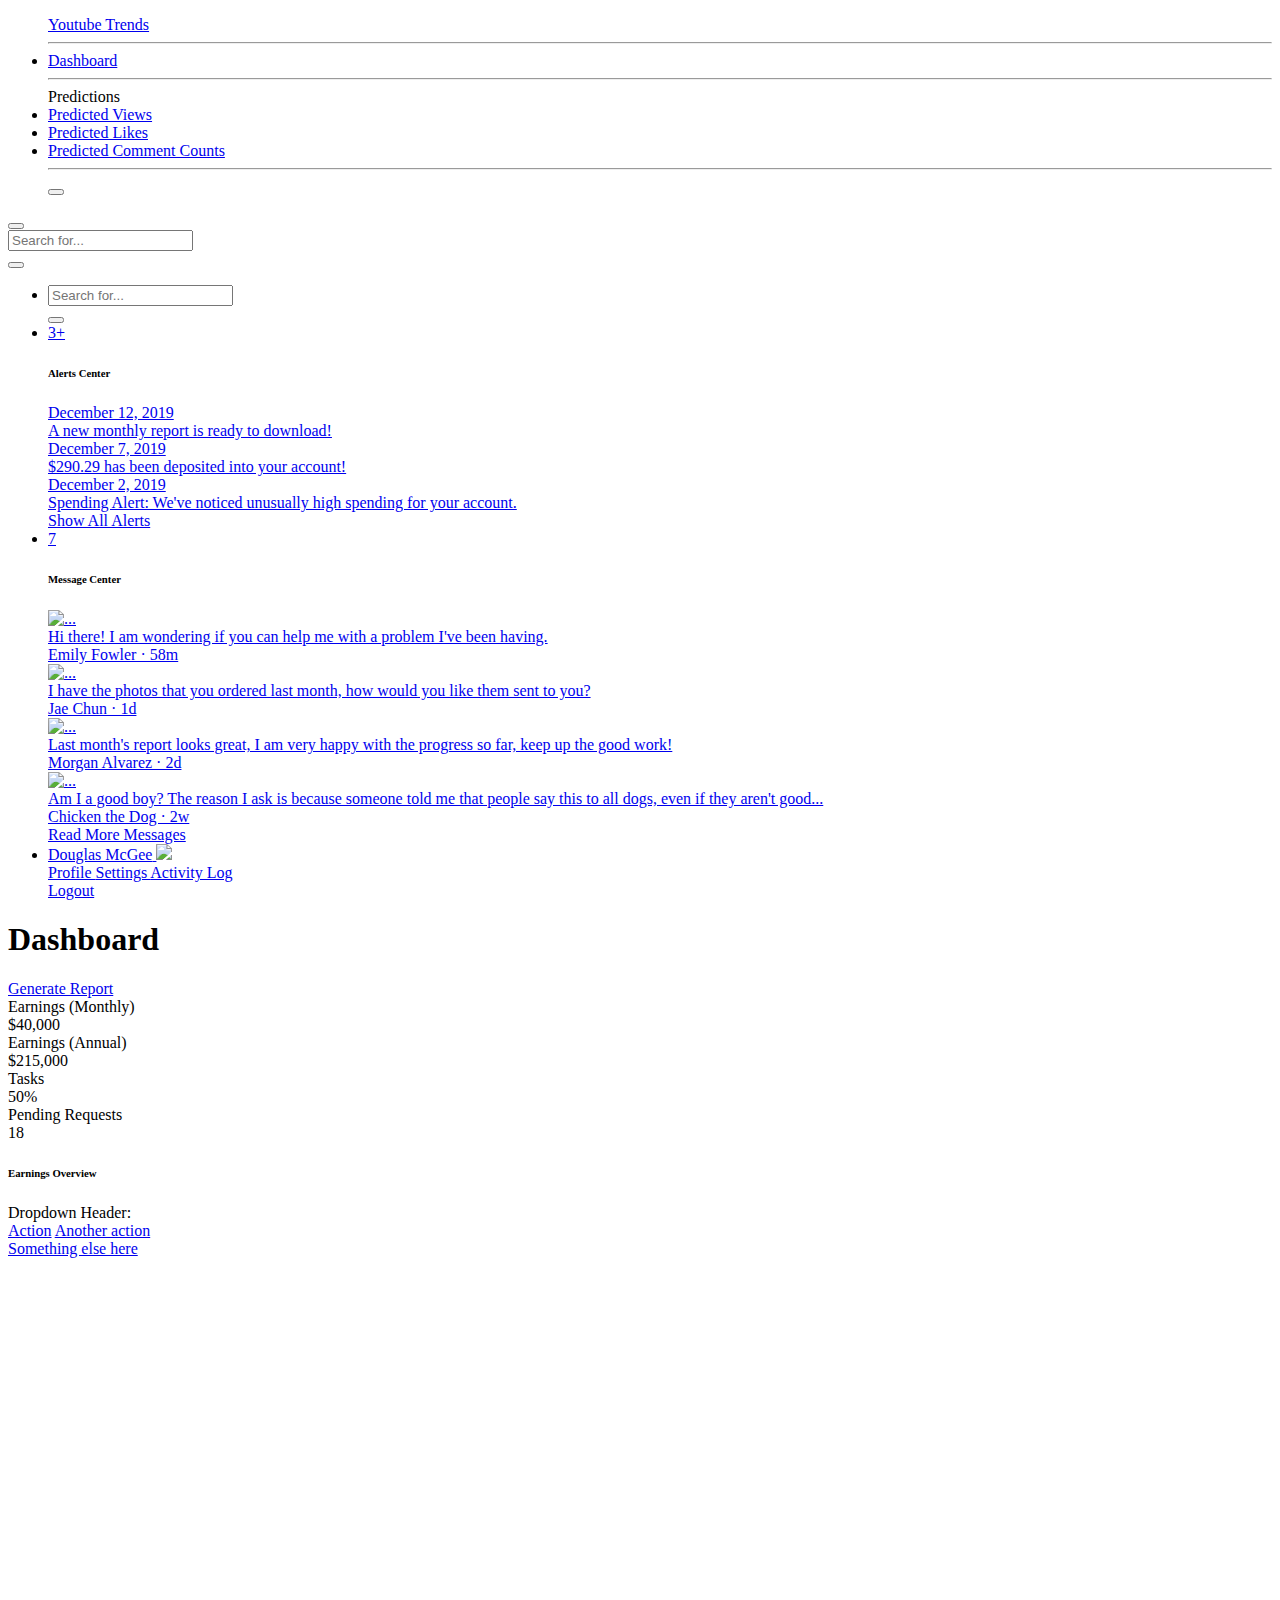
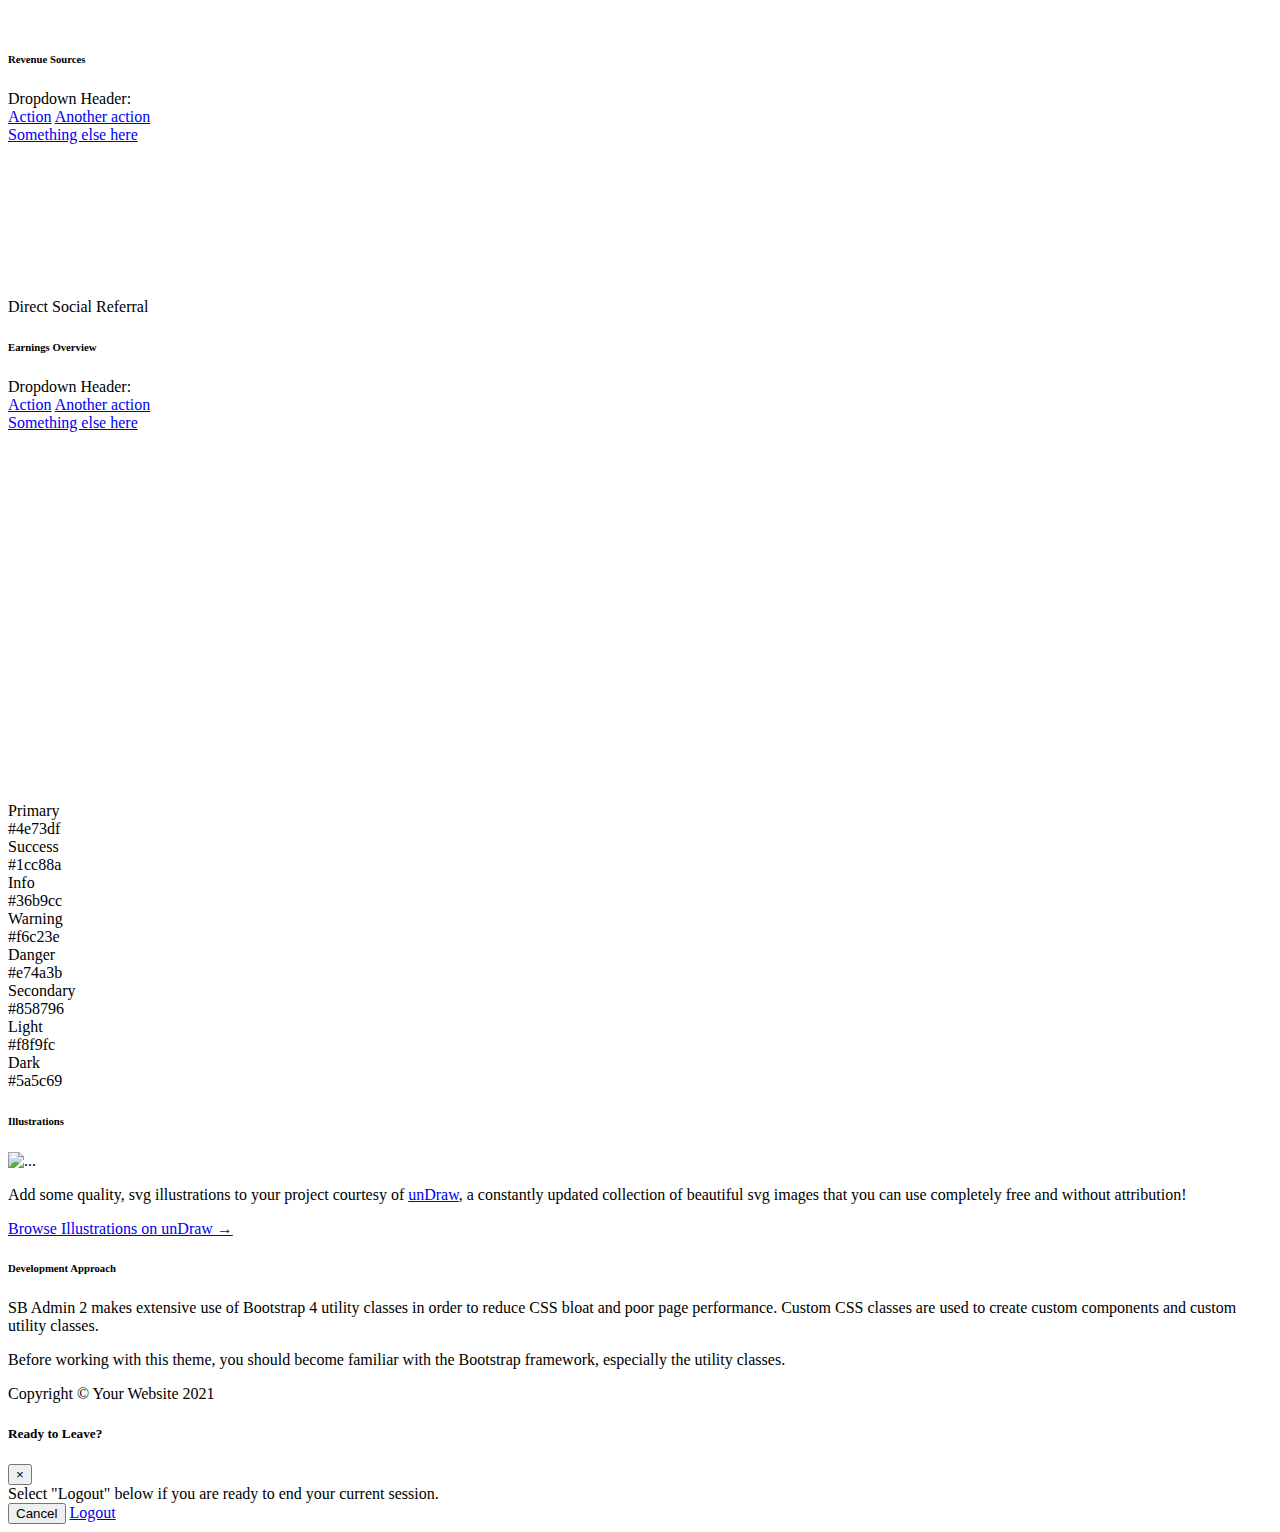
==== commit 1306d98b: "todo horziontal bar" ====
--- a/src/main/resources/templates/index.html
+++ b/src/main/resources/templates/index.html
@@ -565,44 +565,34 @@
                     <div class="col-lg-6 mb-4">
 
                         <!-- Project Card Example -->
-                        <div class="card shadow mb-4">
-                            <div class="card-header py-3">
-                                <h6 class="m-0 font-weight-bold text-primary">Projects</h6>
-                            </div>
-                            <div class="card-body">
-                                <h4 class="small font-weight-bold">Server Migration <span
-                                        class="float-right">20%</span></h4>
-                                <div class="progress mb-4">
-                                    <div class="progress-bar bg-danger" role="progressbar" style="width: 20%"
-                                         aria-valuenow="20" aria-valuemin="0" aria-valuemax="100"></div>
-                                </div>
-                                <h4 class="small font-weight-bold">Sales Tracking <span
-                                        class="float-right">40%</span></h4>
-                                <div class="progress mb-4">
-                                    <div class="progress-bar bg-warning" role="progressbar" style="width: 40%"
-                                         aria-valuenow="40" aria-valuemin="0" aria-valuemax="100"></div>
-                                </div>
-                                <h4 class="small font-weight-bold">Customer Database <span
-                                        class="float-right">60%</span></h4>
-                                <div class="progress mb-4">
-                                    <div class="progress-bar" role="progressbar" style="width: 60%"
-                                         aria-valuenow="60" aria-valuemin="0" aria-valuemax="100"></div>
-                                </div>
-                                <h4 class="small font-weight-bold">Payout Details <span
-                                        class="float-right">80%</span></h4>
-                                <div class="progress mb-4">
-                                    <div class="progress-bar bg-info" role="progressbar" style="width: 80%"
-                                         aria-valuenow="80" aria-valuemin="0" aria-valuemax="100"></div>
-                                </div>
-                                <h4 class="small font-weight-bold">Account Setup <span
-                                        class="float-right">Complete!</span></h4>
-                                <div class="progress">
-                                    <div class="progress-bar bg-success" role="progressbar" style="width: 100%"
-                                         aria-valuenow="100" aria-valuemin="0" aria-valuemax="100"></div>
-                                </div>
-                            </div>
-                        </div>
-
+                          <div class="card shadow mb-4">
+                            <!-- Card Header - Dropdown -->
+                            <div
+                                    class="card-header py-3 d-flex flex-row align-items-center justify-content-between">
+                                <h6 class="m-0 font-weight-bold text-primary">Earnings Overview</h6>
+                                <div class="dropdown no-arrow">
+                                    <a class="dropdown-toggle" href="#" role="button" id="dropdownMenuLink"
+                                       data-toggle="dropdown" aria-haspopup="true" aria-expanded="false">
+                                        <i class="fas fa-ellipsis-v fa-sm fa-fw text-gray-400"></i>
+                                    </a>
+                                    <div class="dropdown-menu dropdown-menu-right shadow animated--fade-in"
+                                         aria-labelledby="dropdownMenuLink">
+                                        <div class="dropdown-header">Dropdown Header:</div>
+                                        <a class="dropdown-item" href="#">Action</a>
+                                        <a class="dropdown-item" href="#">Another action</a>
+                                        <div class="dropdown-divider"></div>
+                                        <a class="dropdown-item" href="#">Something else here</a>
+                                    </div>
+                                </div>
+                            </div>
+                            <!-- Card Body -->
+                            <div class="card-body" style="height: 370px;">
+                                <div class = "chart-horizontal-bar-1">
+                                    <canvas id="myhorizontalBarChart1"></canvas>
+                                </div>
+                            </div>
+                        </div>
+                    
                         <!-- Color System -->
                         <div class="row">
                             <div class="col-lg-6 mb-4">
@@ -774,6 +764,7 @@
 <!-- Page level custom scripts -->
 <script src="js/demo/chart-area-demo.js"></script>
 <script src="js/demo/chart-pie-demo.js"></script>
+<script src="js/demo/chart-bar-horizontal1.js"></script>
 
 </body>
 
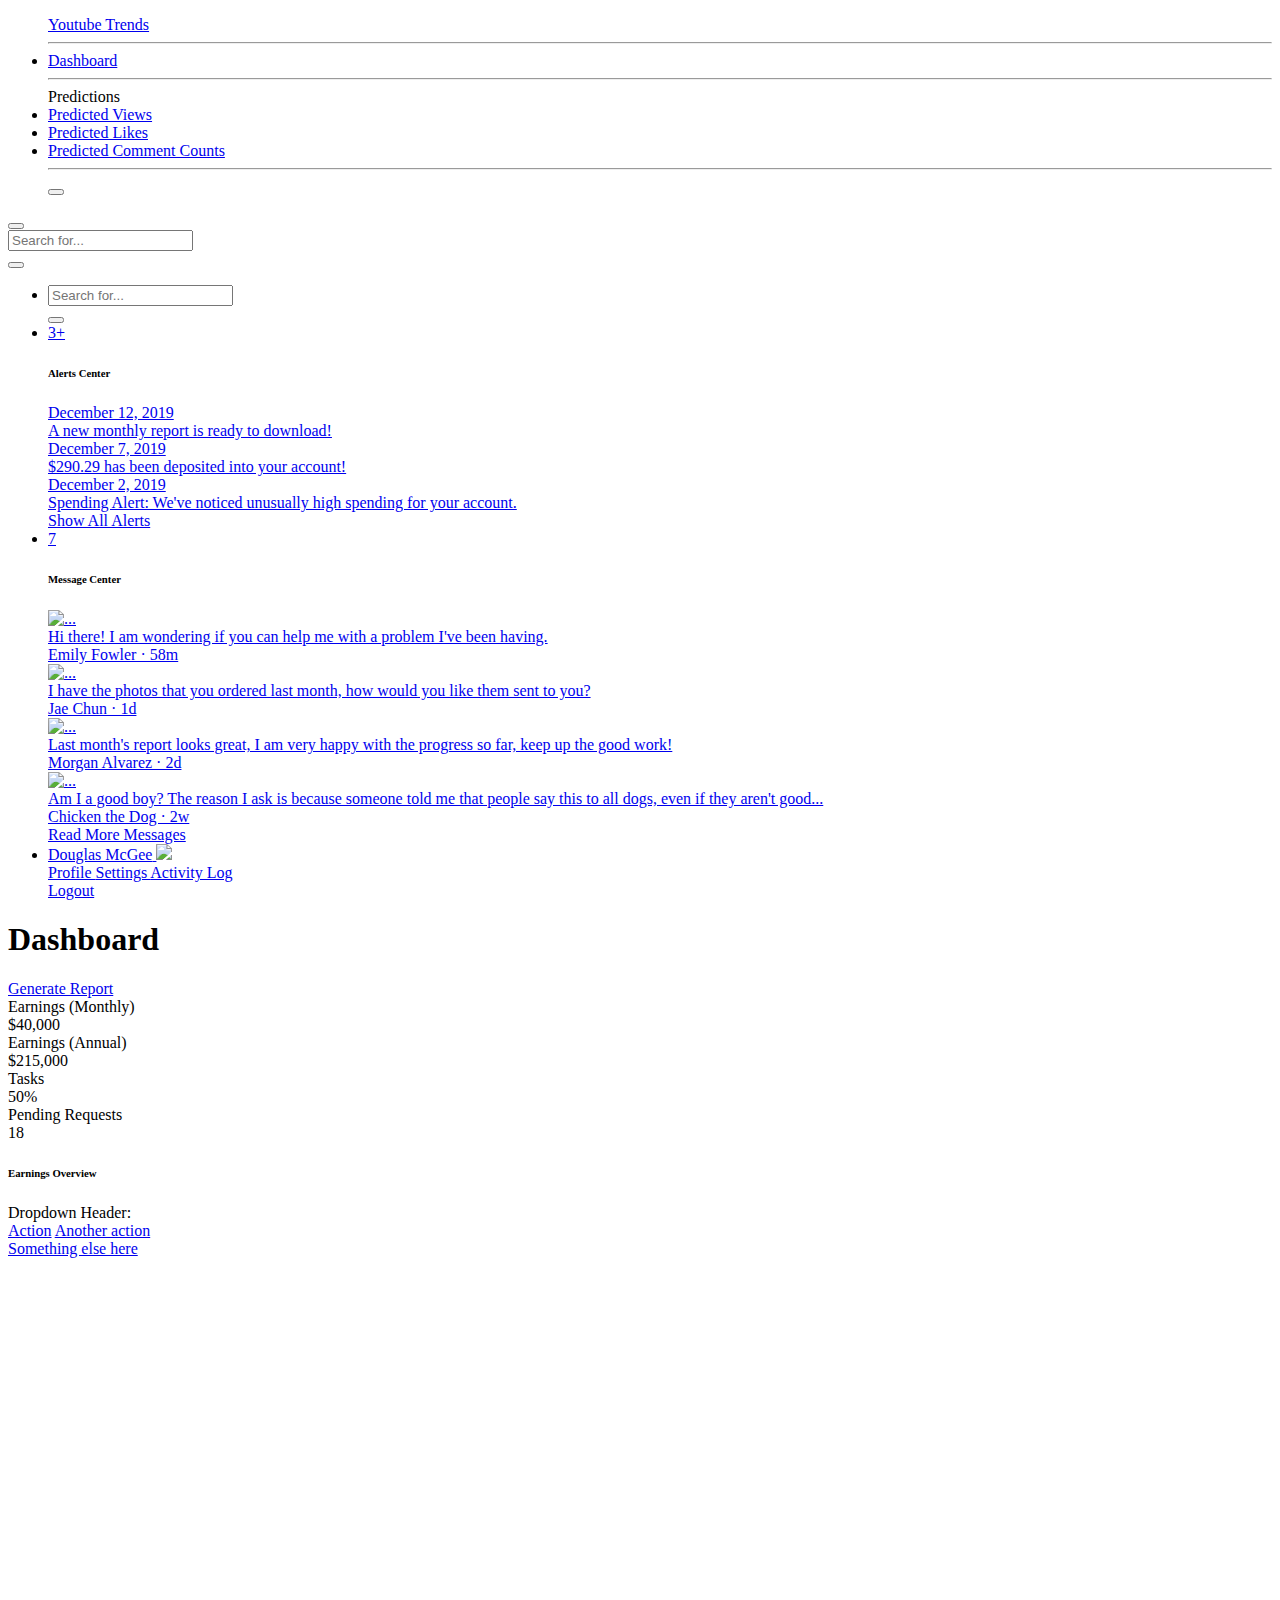
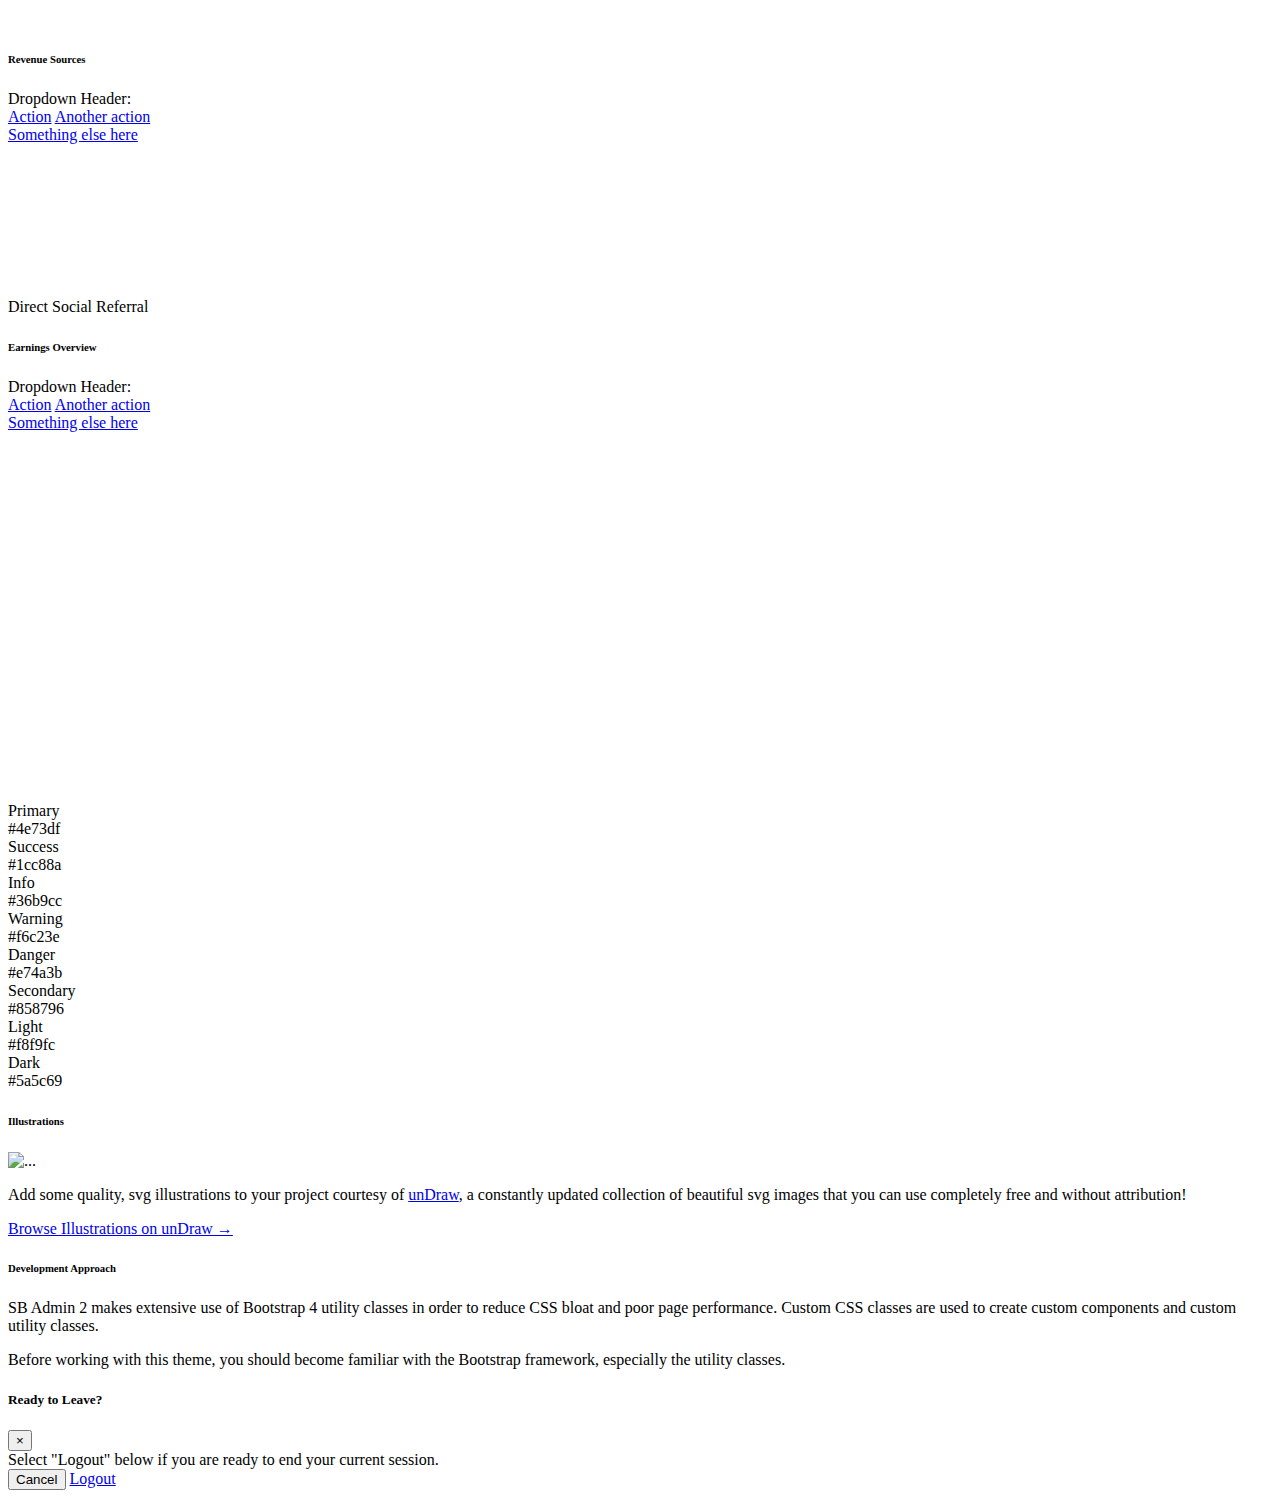
==== commit 9524880a: "Remove Footer" ====
--- a/src/main/resources/templates/index.html
+++ b/src/main/resources/templates/index.html
@@ -9,7 +9,7 @@
     <meta name="description" content="">
     <meta name="author" content="">
 
-    <title>SB Admin 2 - Dashboard</title>
+    <title>Youtube Trends</title>
 
     <!-- Custom fonts for this template-->
     <link href="vendor/fontawesome-free/css/all.min.css" rel="stylesheet" type="text/css">
@@ -708,13 +708,13 @@
         <!-- End of Main Content -->
 
         <!-- Footer -->
-        <footer class="sticky-footer bg-white">
+        <!-- <footer class="sticky-footer bg-white">
             <div class="container my-auto">
                 <div class="copyright text-center my-auto">
                     <span>Copyright &copy; Your Website 2021</span>
                 </div>
             </div>
-        </footer>
+        </footer> -->
         <!-- End of Footer -->
 
     </div>
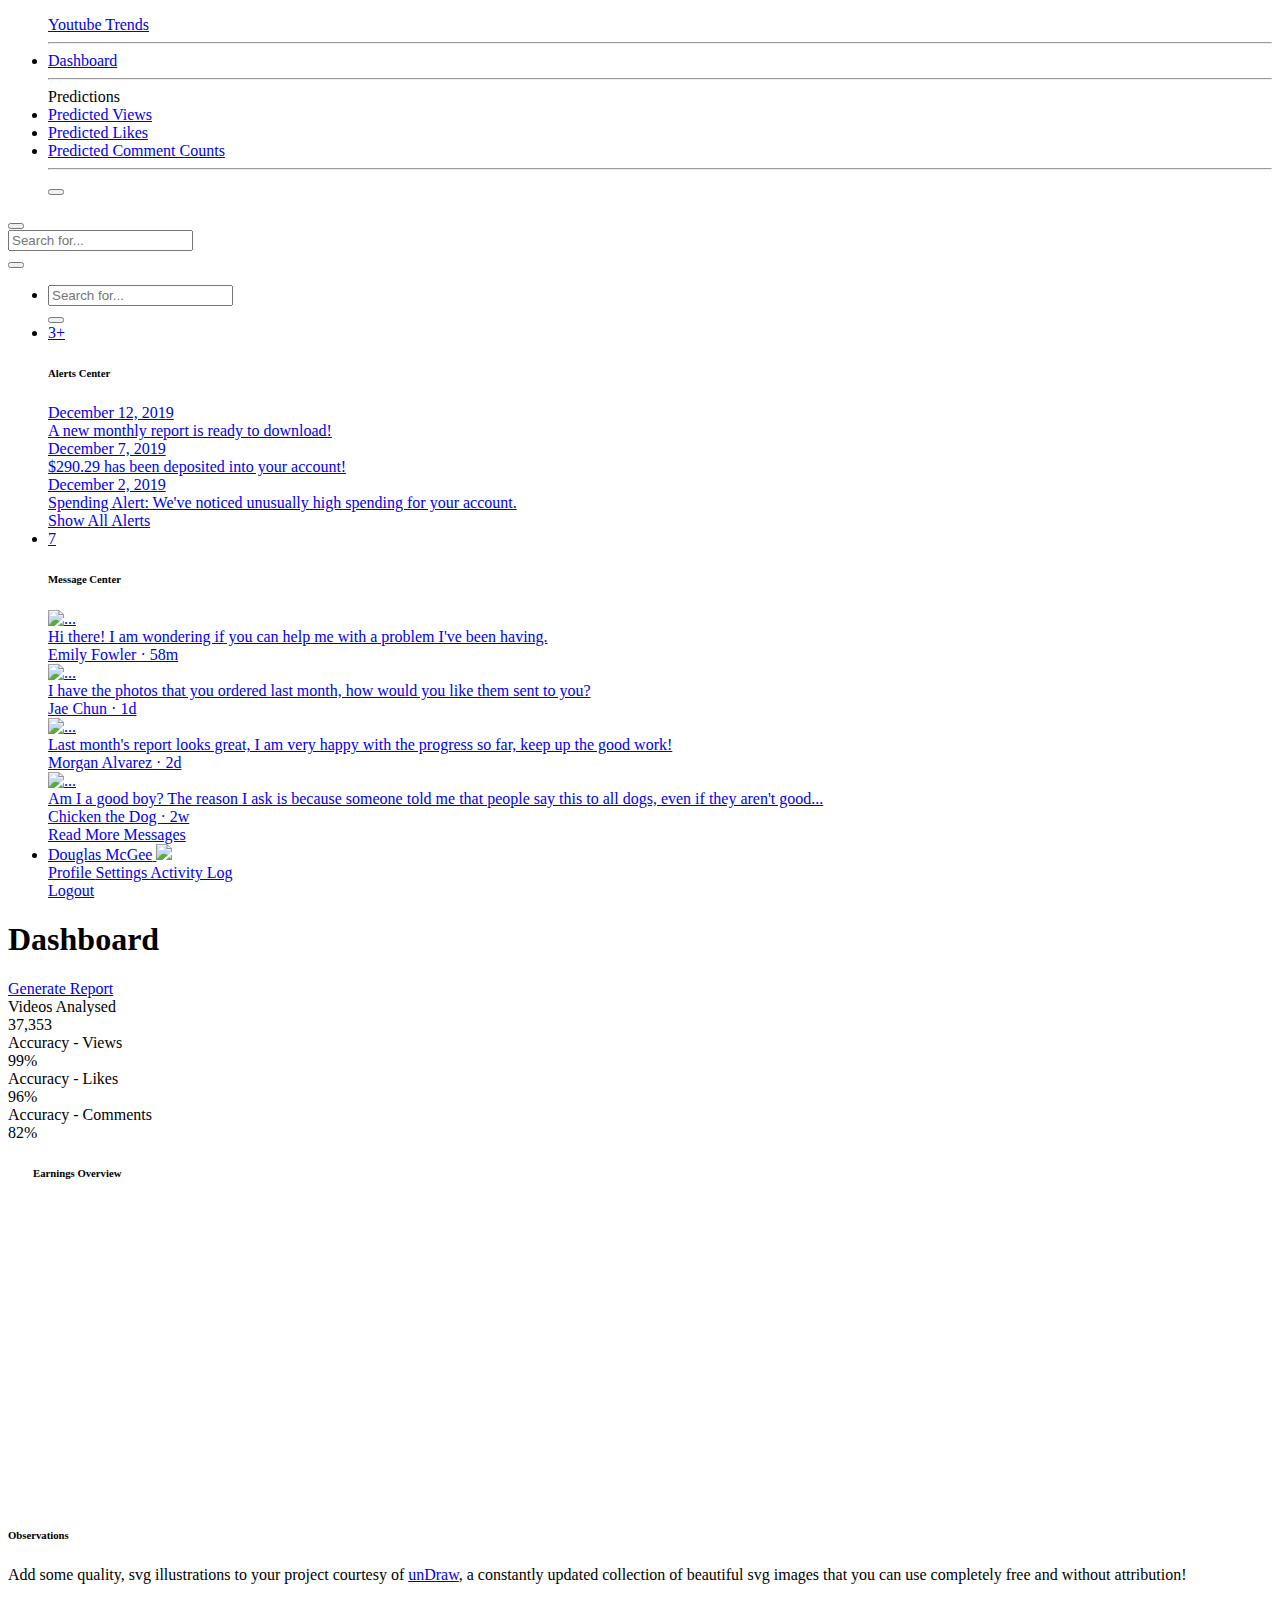
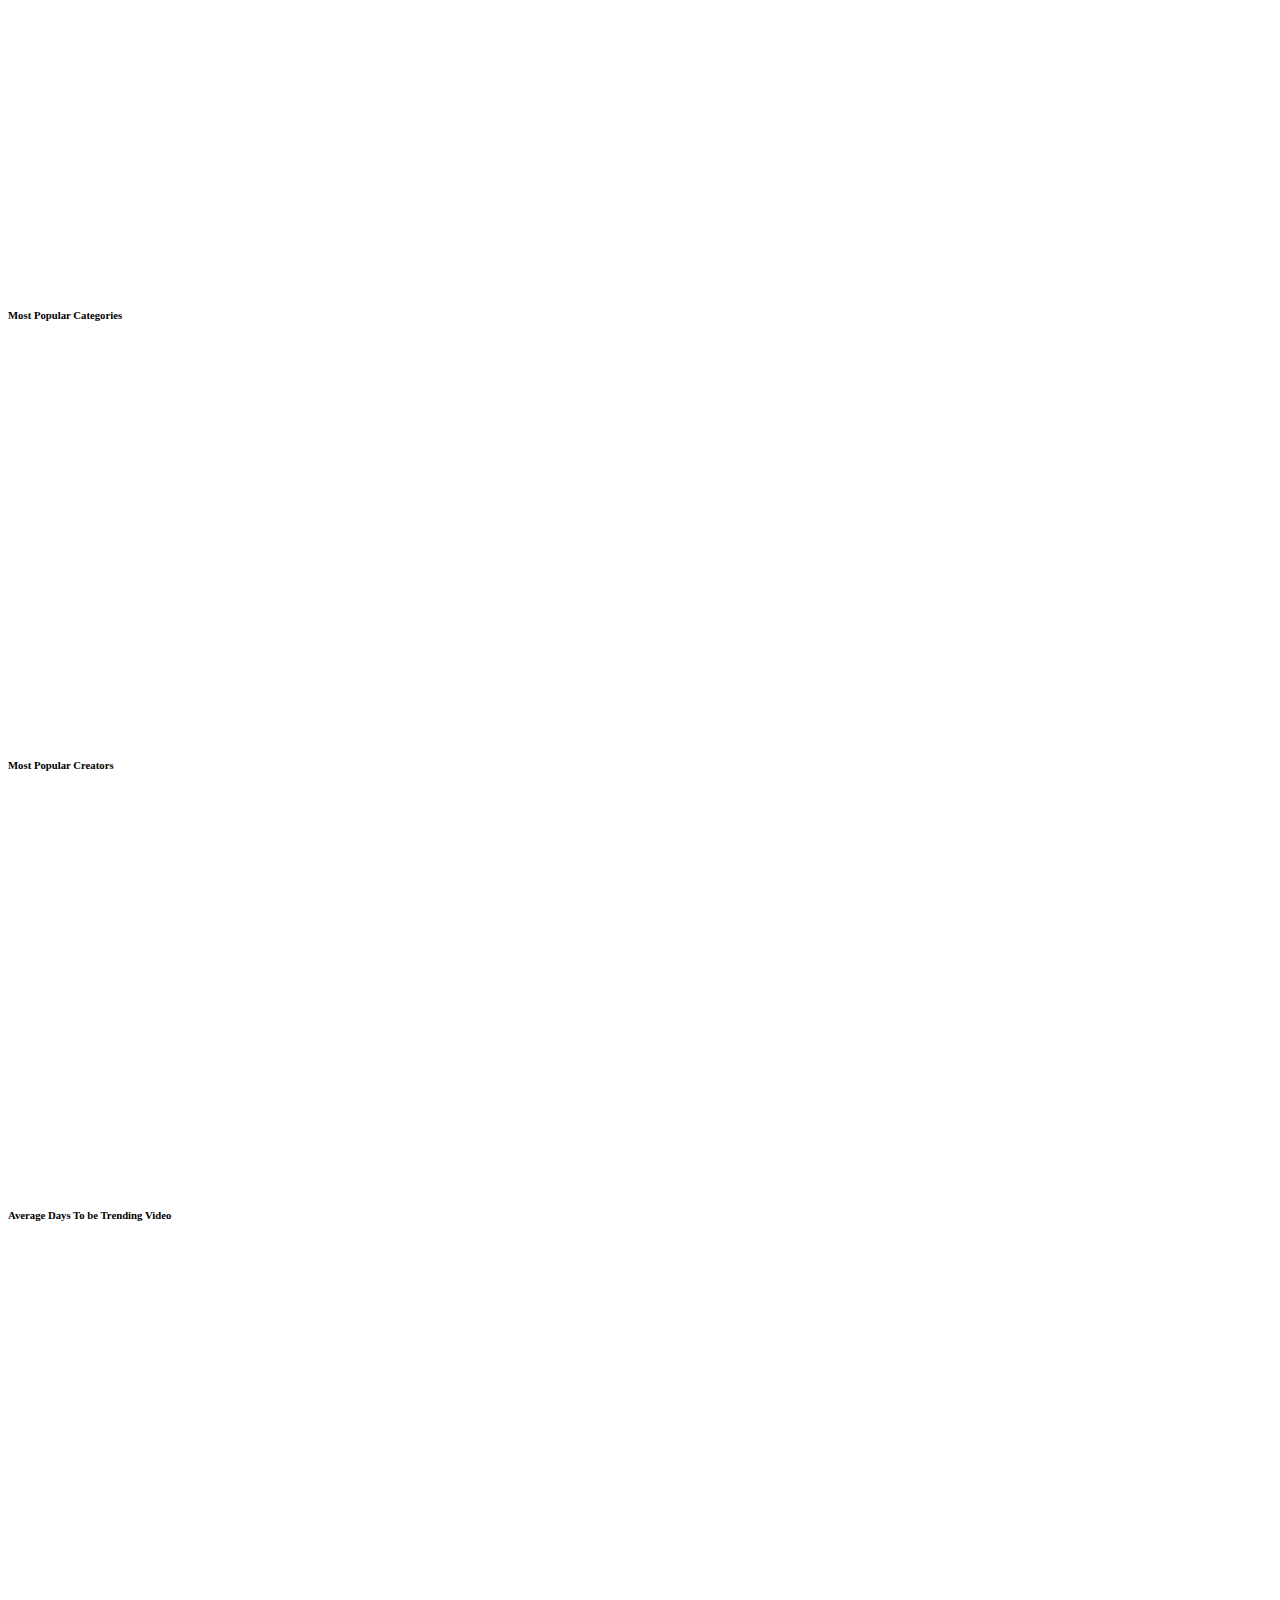
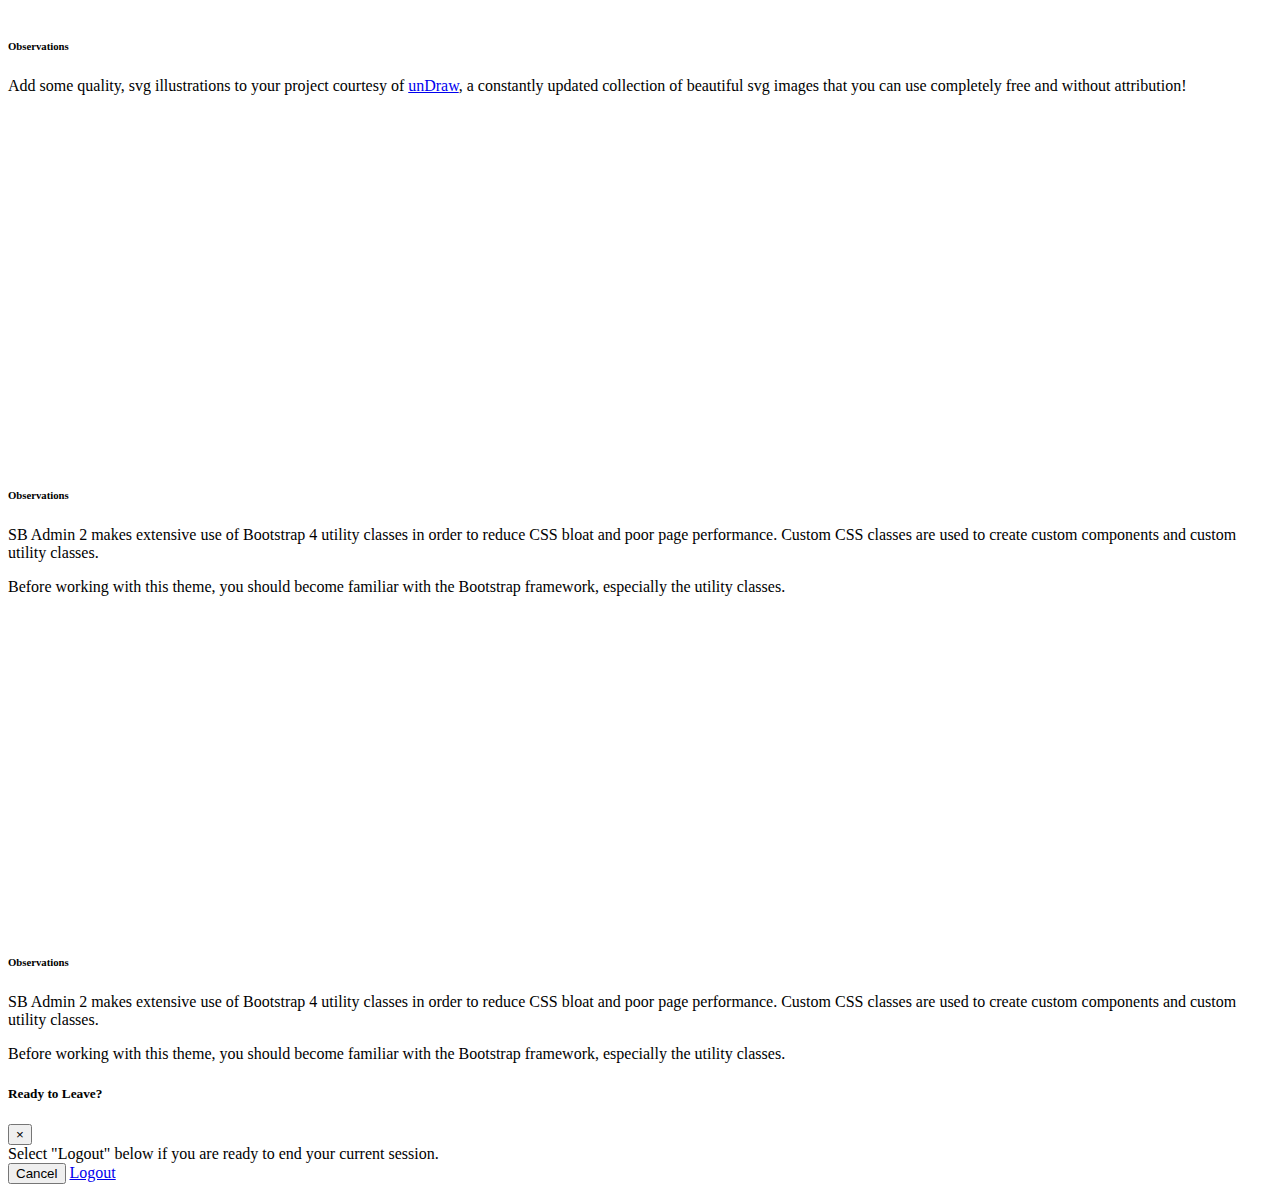
==== commit f1ca3f6e: "New Update" ====
--- a/src/main/resources/templates/index.html
+++ b/src/main/resources/templates/index.html
@@ -400,12 +400,12 @@
                                 <div class="row no-gutters align-items-center">
                                     <div class="col mr-2">
                                         <div class="text-xs font-weight-bold text-primary text-uppercase mb-1">
-                                            Earnings (Monthly)
+                                            Videos Analysed
                                         </div>
-                                        <div class="h5 mb-0 font-weight-bold text-gray-800">$40,000</div>
+                                        <div class="h5 mb-0 font-weight-bold text-gray-800">37,353</div>
                                     </div>
                                     <div class="col-auto">
-                                        <i class="fas fa-calendar fa-2x text-gray-300"></i>
+                                        <i class="fas fa-comments fa-2x text-gray-300"></i>
                                     </div>
                                 </div>
                             </div>
@@ -418,13 +418,23 @@
                             <div class="card-body">
                                 <div class="row no-gutters align-items-center">
                                     <div class="col mr-2">
-                                        <div class="text-xs font-weight-bold text-success text-uppercase mb-1">
-                                            Earnings (Annual)
+                                        <div class="text-xs font-weight-bold text-success text-uppercase mb-1">Accuracy - Views
                                         </div>
-                                        <div class="h5 mb-0 font-weight-bold text-gray-800">$215,000</div>
+                                        <div class="row no-gutters align-items-center">
+                                            <div class="col-auto">
+                                                <div class="h5 mb-0 mr-3 font-weight-bold text-gray-800">99%</div>
+                                            </div>
+                                            <div class="col">
+                                                <div class="progress progress-sm mr-2">
+                                                    <div class="progress-bar bg-success" role="progressbar"
+                                                         style="width: 99%" aria-valuenow="99" aria-valuemin="0"
+                                                         aria-valuemax="100"></div>
+                                                </div>
+                                            </div>
+                                        </div>
                                     </div>
                                     <div class="col-auto">
-                                        <i class="fas fa-dollar-sign fa-2x text-gray-300"></i>
+                                        <i class="fas fa-check fa-2x text-gray-300"></i>
                                     </div>
                                 </div>
                             </div>
@@ -437,23 +447,23 @@
                             <div class="card-body">
                                 <div class="row no-gutters align-items-center">
                                     <div class="col mr-2">
-                                        <div class="text-xs font-weight-bold text-info text-uppercase mb-1">Tasks
+                                        <div class="text-xs font-weight-bold text-info text-uppercase mb-1">Accuracy - Likes
                                         </div>
                                         <div class="row no-gutters align-items-center">
                                             <div class="col-auto">
-                                                <div class="h5 mb-0 mr-3 font-weight-bold text-gray-800">50%</div>
+                                                <div class="h5 mb-0 mr-3 font-weight-bold text-gray-800">96%</div>
                                             </div>
                                             <div class="col">
                                                 <div class="progress progress-sm mr-2">
                                                     <div class="progress-bar bg-info" role="progressbar"
-                                                         style="width: 50%" aria-valuenow="50" aria-valuemin="0"
+                                                         style="width: 96%" aria-valuenow="96" aria-valuemin="0"
                                                          aria-valuemax="100"></div>
                                                 </div>
                                             </div>
                                         </div>
                                     </div>
                                     <div class="col-auto">
-                                        <i class="fas fa-clipboard-list fa-2x text-gray-300"></i>
+                                        <i class="fas fa-check fa-2x text-gray-300"></i>
                                     </div>
                                 </div>
                             </div>
@@ -466,48 +476,43 @@
                             <div class="card-body">
                                 <div class="row no-gutters align-items-center">
                                     <div class="col mr-2">
-                                        <div class="text-xs font-weight-bold text-warning text-uppercase mb-1">
-                                            Pending Requests
+                                        <div class="text-xs font-weight-bold text-warning text-uppercase mb-1">Accuracy - Comments
                                         </div>
-                                        <div class="h5 mb-0 font-weight-bold text-gray-800">18</div>
+                                        <div class="row no-gutters align-items-center">
+                                            <div class="col-auto">
+                                                <div class="h5 mb-0 mr-3 font-weight-bold text-gray-800">82%</div>
+                                            </div>
+                                            <div class="col">
+                                                <div class="progress progress-sm mr-2">
+                                                    <div class="progress-bar bg-warning" role="progressbar"
+                                                         style="width: 82%" aria-valuenow="82" aria-valuemin="0"
+                                                         aria-valuemax="100"></div>
+                                                </div>
+                                            </div>
+                                        </div>
                                     </div>
                                     <div class="col-auto">
-                                        <i class="fas fa-comments fa-2x text-gray-300"></i>
-                                    </div>
-                                </div>
-                            </div>
-                        </div>
-                    </div>
-                </div>
+                                        <i class="fas fa-check fa-2x text-gray-300"></i>
+                                    </div>
+                                </div>
+                            </div>
+                        </div>
+                    </div>
 
                 <!-- Content Row -->
 
                 <div class="row">
 
                     <!-- Area Chart -->
-                    <div class="col-xl-8 col-lg-7">
-                        <div class="card shadow mb-4">
+                    <div class="col-xl-8 col-lg-8" style="padding-left: 25px; width: 575px;">
+                        <div class="card shadow mb-4" style="width: 540px;">
                             <!-- Card Header - Dropdown -->
                             <div
                                     class="card-header py-3 d-flex flex-row align-items-center justify-content-between">
                                 <h6 class="m-0 font-weight-bold text-primary">Earnings Overview</h6>
-                                <div class="dropdown no-arrow">
-                                    <a class="dropdown-toggle" href="#" role="button" id="dropdownMenuLink"
-                                       data-toggle="dropdown" aria-haspopup="true" aria-expanded="false">
-                                        <i class="fas fa-ellipsis-v fa-sm fa-fw text-gray-400"></i>
-                                    </a>
-                                    <div class="dropdown-menu dropdown-menu-right shadow animated--fade-in"
-                                         aria-labelledby="dropdownMenuLink">
-                                        <div class="dropdown-header">Dropdown Header:</div>
-                                        <a class="dropdown-item" href="#">Action</a>
-                                        <a class="dropdown-item" href="#">Another action</a>
-                                        <div class="dropdown-divider"></div>
-                                        <a class="dropdown-item" href="#">Something else here</a>
-                                    </div>
-                                </div>
                             </div>
                             <!-- Card Body -->
-                            <div class="card-body" style="height: 370px;">
+                            <div class="card-body" style="height: 300px;">
                                 <div class="chart-area">
                                     <canvas id="myAreaChart"></canvas>
                                 </div>
@@ -517,177 +522,93 @@
 
                     <!-- Pie Chart -->
                     <div class="col-xl-4 col-lg-5">
-                        <div class="card shadow mb-4">
+                        <div class="card shadow mb-4" style = "height: 355px;">
+                            <div class="card-header py-3">
+                                <h6 class="m-0 font-weight-bold text-primary">Observations</h6>
+                            </div>
+                            <div class="card-body">
+                                <p>Add some quality, svg illustrations to your project courtesy of <a
+                                        target="_blank" rel="nofollow" href="https://undraw.co/">unDraw</a>, a
+                                    constantly updated collection of beautiful svg images that you can use
+                                    completely free and without attribution!</p>
+                            </div>
+                        </div>
+                    </div>
+                </div>
+
+                <!-- Content Row -->
+                <div class="row">
+
+                    <!-- Content Column -->
+                    <div class="col-lg-6 mb-4">
+
+                        <div class = "col">
+                            <div class="card shadow mb-6">
                             <!-- Card Header - Dropdown -->
                             <div
                                     class="card-header py-3 d-flex flex-row align-items-center justify-content-between">
-                                <h6 class="m-0 font-weight-bold text-primary">Revenue Sources</h6>
-                                <div class="dropdown no-arrow">
-                                    <a class="dropdown-toggle" href="#" role="button" id="dropdownMenuLink"
-                                       data-toggle="dropdown" aria-haspopup="true" aria-expanded="false">
-                                        <i class="fas fa-ellipsis-v fa-sm fa-fw text-gray-400"></i>
-                                    </a>
-                                    <div class="dropdown-menu dropdown-menu-right shadow animated--fade-in"
-                                         aria-labelledby="dropdownMenuLink">
-                                        <div class="dropdown-header">Dropdown Header:</div>
-                                        <a class="dropdown-item" href="#">Action</a>
-                                        <a class="dropdown-item" href="#">Another action</a>
-                                        <div class="dropdown-divider"></div>
-                                        <a class="dropdown-item" href="#">Something else here</a>
-                                    </div>
-                                </div>
+                                <h6 class="m-0 font-weight-bold text-primary">Most Popular Categories</h6>
                             </div>
                             <!-- Card Body -->
-                            <div class="card-body">
-                                <div class="chart-pie pt-4 pb-2">
-                                    <canvas id="myPieChart"></canvas>
-                                </div>
-                                <div class="mt-4 text-center small">
-                                        <span class="mr-2">
-                                            <i class="fas fa-circle text-primary"></i> Direct
-                                        </span>
-                                    <span class="mr-2">
-                                            <i class="fas fa-circle text-success"></i> Social
-                                        </span>
-                                    <span class="mr-2">
-                                            <i class="fas fa-circle text-info"></i> Referral
-                                        </span>
-                                </div>
-                            </div>
-                        </div>
-                    </div>
-                </div>
-
-                <!-- Content Row -->
-                <div class="row">
-
-                    <!-- Content Column -->
-                    <div class="col-lg-6 mb-4">
-
-                        <!-- Project Card Example -->
+                            <div class="card-body" style="height: 370px;">
+                                <div class = "chart-horizontal-bar-1">
+                                    <canvas id="myhorizontalBarChart1"></canvas>
+                                </div>
+                            </div>
+                        </div>
+                        <br/>
+                           <div class="card shadow mb-4">
+                            <!-- Card Header - Dropdown -->
+                            <div
+                                    class="card-header py-3 d-flex flex-row align-items-center justify-content-between">
+                                <h6 class="m-0 font-weight-bold text-primary">Most Popular Creators</h6>
+                            </div>
+                            <!-- Card Body -->
+                            <div class="card-body" style="height: 370px;">
+                                <div class = "chart-horizontal-bar-2">
+                                    <canvas id="myhorizontalBarChart2"></canvas>
+                                </div>
+                            </div>
+                        </div>
+                        <br/>
                           <div class="card shadow mb-4">
                             <!-- Card Header - Dropdown -->
                             <div
                                     class="card-header py-3 d-flex flex-row align-items-center justify-content-between">
-                                <h6 class="m-0 font-weight-bold text-primary">Earnings Overview</h6>
-                                <div class="dropdown no-arrow">
-                                    <a class="dropdown-toggle" href="#" role="button" id="dropdownMenuLink"
-                                       data-toggle="dropdown" aria-haspopup="true" aria-expanded="false">
-                                        <i class="fas fa-ellipsis-v fa-sm fa-fw text-gray-400"></i>
-                                    </a>
-                                    <div class="dropdown-menu dropdown-menu-right shadow animated--fade-in"
-                                         aria-labelledby="dropdownMenuLink">
-                                        <div class="dropdown-header">Dropdown Header:</div>
-                                        <a class="dropdown-item" href="#">Action</a>
-                                        <a class="dropdown-item" href="#">Another action</a>
-                                        <div class="dropdown-divider"></div>
-                                        <a class="dropdown-item" href="#">Something else here</a>
-                                    </div>
-                                </div>
+                                <h6 class="m-0 font-weight-bold text-primary">Average Days To be Trending Video</h6>
                             </div>
                             <!-- Card Body -->
                             <div class="card-body" style="height: 370px;">
-                                <div class = "chart-horizontal-bar-1">
-                                    <canvas id="myhorizontalBarChart1"></canvas>
-                                </div>
-                            </div>
-                        </div>
+                                <div class = "chart-line">
+                                    <canvas id="myLineChart1"></canvas>
+                                </div>
+                            </div>
+                        </div>
+						</div>
+                        <!-- Project Card Example -->
                     
                         <!-- Color System -->
-                        <div class="row">
-                            <div class="col-lg-6 mb-4">
-                                <div class="card bg-primary text-white shadow">
-                                    <div class="card-body">
-                                        Primary
-                                        <div class="text-white-50 small">#4e73df</div>
-                                    </div>
-                                </div>
-                            </div>
-                            <div class="col-lg-6 mb-4">
-                                <div class="card bg-success text-white shadow">
-                                    <div class="card-body">
-                                        Success
-                                        <div class="text-white-50 small">#1cc88a</div>
-                                    </div>
-                                </div>
-                            </div>
-                            <div class="col-lg-6 mb-4">
-                                <div class="card bg-info text-white shadow">
-                                    <div class="card-body">
-                                        Info
-                                        <div class="text-white-50 small">#36b9cc</div>
-                                    </div>
-                                </div>
-                            </div>
-                            <div class="col-lg-6 mb-4">
-                                <div class="card bg-warning text-white shadow">
-                                    <div class="card-body">
-                                        Warning
-                                        <div class="text-white-50 small">#f6c23e</div>
-                                    </div>
-                                </div>
-                            </div>
-                            <div class="col-lg-6 mb-4">
-                                <div class="card bg-danger text-white shadow">
-                                    <div class="card-body">
-                                        Danger
-                                        <div class="text-white-50 small">#e74a3b</div>
-                                    </div>
-                                </div>
-                            </div>
-                            <div class="col-lg-6 mb-4">
-                                <div class="card bg-secondary text-white shadow">
-                                    <div class="card-body">
-                                        Secondary
-                                        <div class="text-white-50 small">#858796</div>
-                                    </div>
-                                </div>
-                            </div>
-                            <div class="col-lg-6 mb-4">
-                                <div class="card bg-light text-black shadow">
-                                    <div class="card-body">
-                                        Light
-                                        <div class="text-black-50 small">#f8f9fc</div>
-                                    </div>
-                                </div>
-                            </div>
-                            <div class="col-lg-6 mb-4">
-                                <div class="card bg-dark text-white shadow">
-                                    <div class="card-body">
-                                        Dark
-                                        <div class="text-white-50 small">#5a5c69</div>
-                                    </div>
-                                </div>
-                            </div>
-                        </div>
-
                     </div>
 
                     <div class="col-lg-6 mb-4">
 
                         <!-- Illustrations -->
-                        <div class="card shadow mb-4">
+                        <div class="card shadow mb-4" style = "height:26.5rem;">
                             <div class="card-header py-3">
-                                <h6 class="m-0 font-weight-bold text-primary">Illustrations</h6>
+                                <h6 class="m-0 font-weight-bold text-primary">Observations</h6>
                             </div>
                             <div class="card-body">
-                                <div class="text-center">
-                                    <img class="img-fluid px-3 px-sm-4 mt-3 mb-4" style="width: 25rem;"
-                                         src="img/undraw_posting_photo.svg" alt="...">
-                                </div>
                                 <p>Add some quality, svg illustrations to your project courtesy of <a
                                         target="_blank" rel="nofollow" href="https://undraw.co/">unDraw</a>, a
                                     constantly updated collection of beautiful svg images that you can use
                                     completely free and without attribution!</p>
-                                <a target="_blank" rel="nofollow" href="https://undraw.co/">Browse Illustrations on
-                                    unDraw &rarr;</a>
                             </div>
                         </div>
 
                         <!-- Approach -->
-                        <div class="card shadow mb-4">
+                        <div class="card shadow mb-4" style = "height:26.5rem;">
                             <div class="card-header py-3">
-                                <h6 class="m-0 font-weight-bold text-primary">Development Approach</h6>
+                                <h6 class="m-0 font-weight-bold text-primary">Observations</h6>
                             </div>
                             <div class="card-body">
                                 <p>SB Admin 2 makes extensive use of Bootstrap 4 utility classes in order to reduce
@@ -697,7 +618,19 @@
                                     Bootstrap framework, especially the utility classes.</p>
                             </div>
                         </div>
-
+                        <br/>
+                             <div class="card shadow mb-4">
+                            <div class="card-header py-3">
+                                <h6 class="m-0 font-weight-bold text-primary">Observations</h6>
+                            </div>
+                            <div class="card-body">
+                                <p>SB Admin 2 makes extensive use of Bootstrap 4 utility classes in order to reduce
+                                    CSS bloat and poor page performance. Custom CSS classes are used to create
+                                    custom components and custom utility classes.</p>
+                                <p class="mb-0">Before working with this theme, you should become familiar with the
+                                    Bootstrap framework, especially the utility classes.</p>
+                            </div>
+                        </div>
                     </div>
                 </div>
 
@@ -765,7 +698,8 @@
 <script src="js/demo/chart-area-demo.js"></script>
 <script src="js/demo/chart-pie-demo.js"></script>
 <script src="js/demo/chart-bar-horizontal1.js"></script>
-
+<script src="js/demo/chart-bar-horizontal2.js"></script>
+<script src="js/demo/chart-line.js"></script>
 </body>
 
 </html>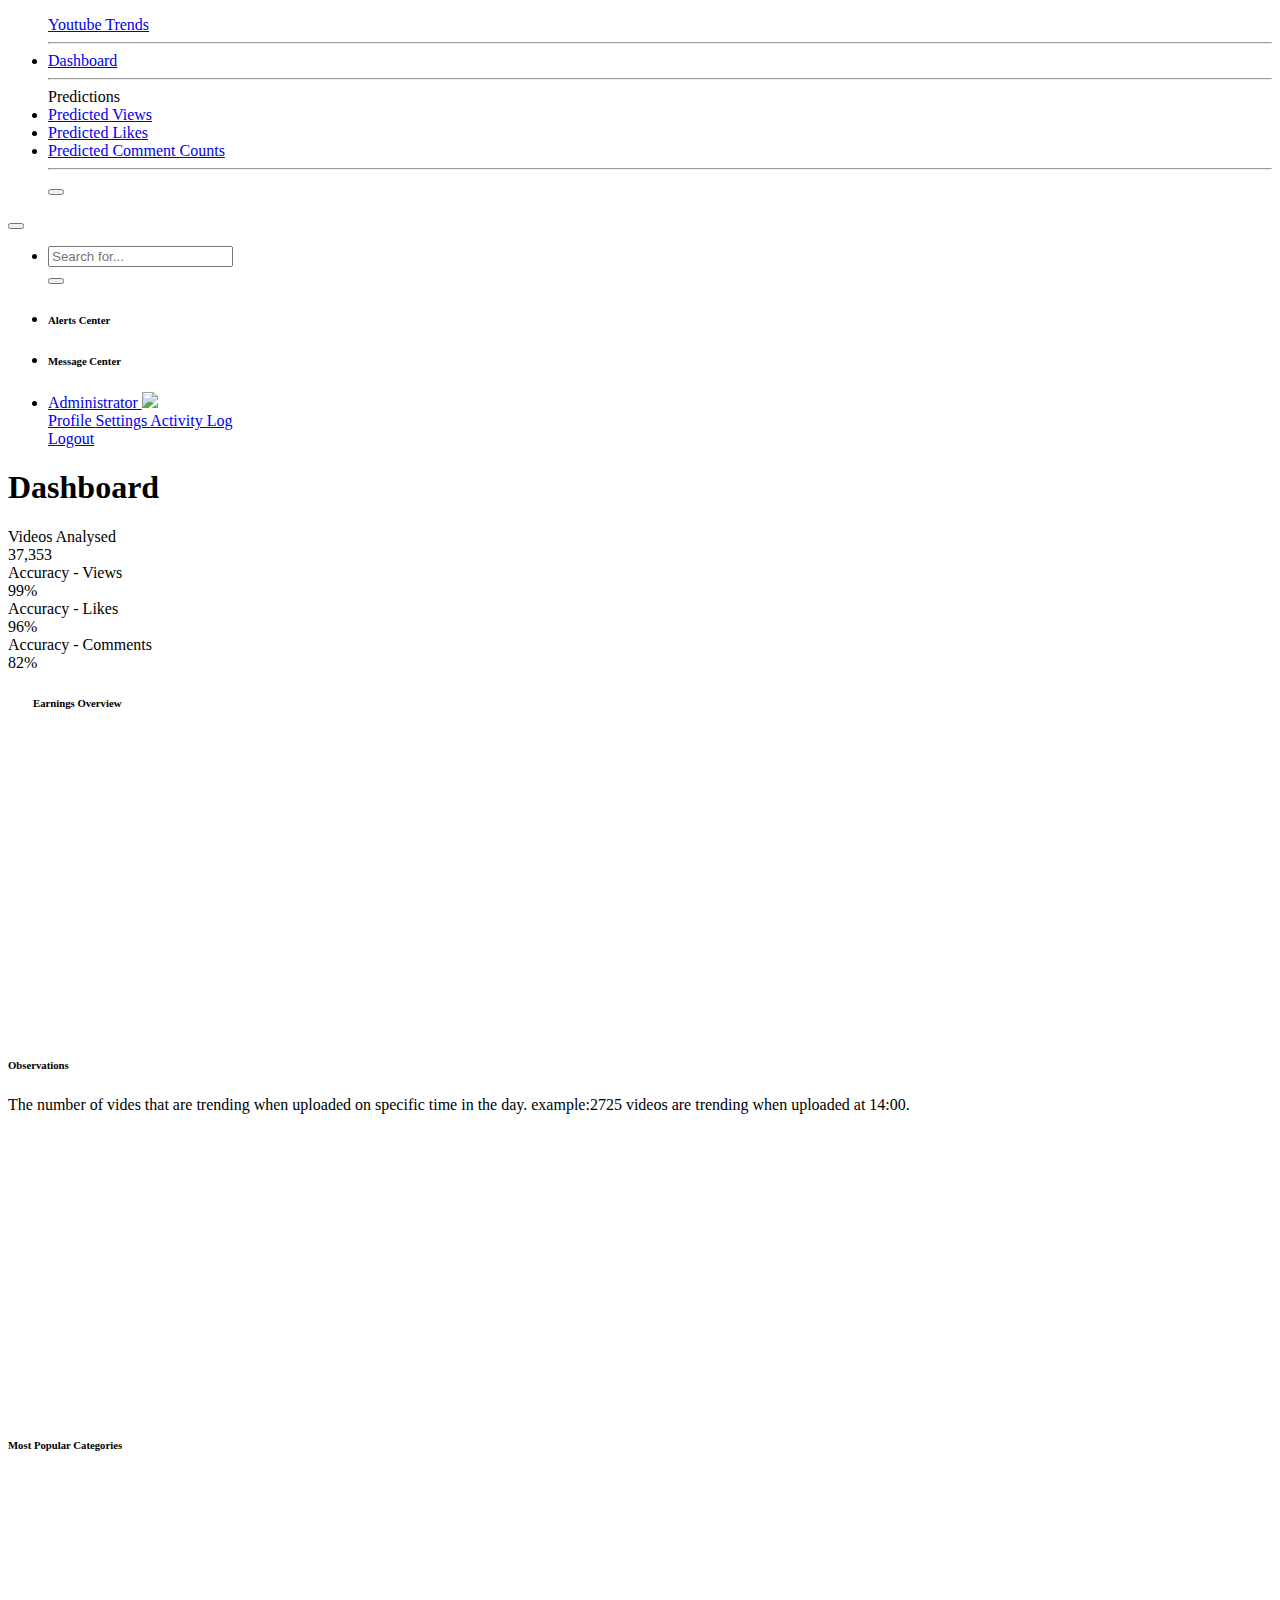
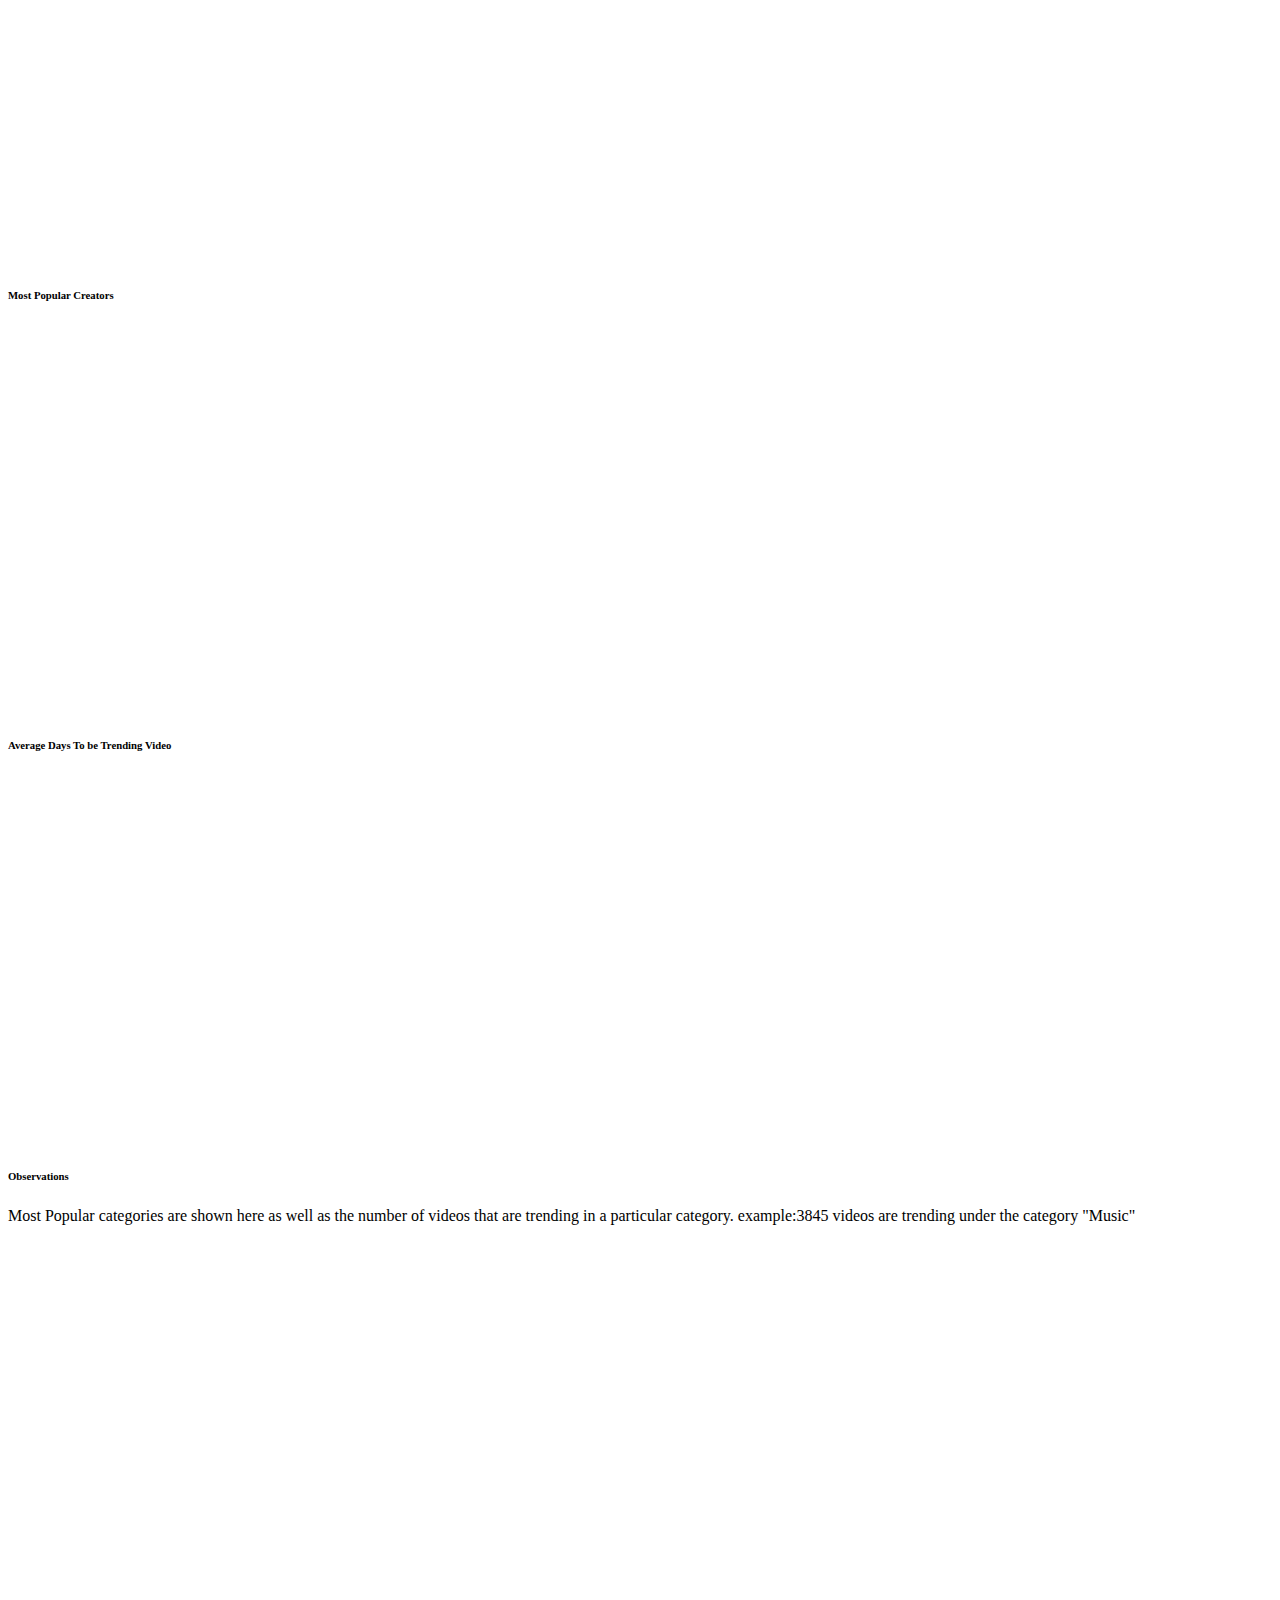
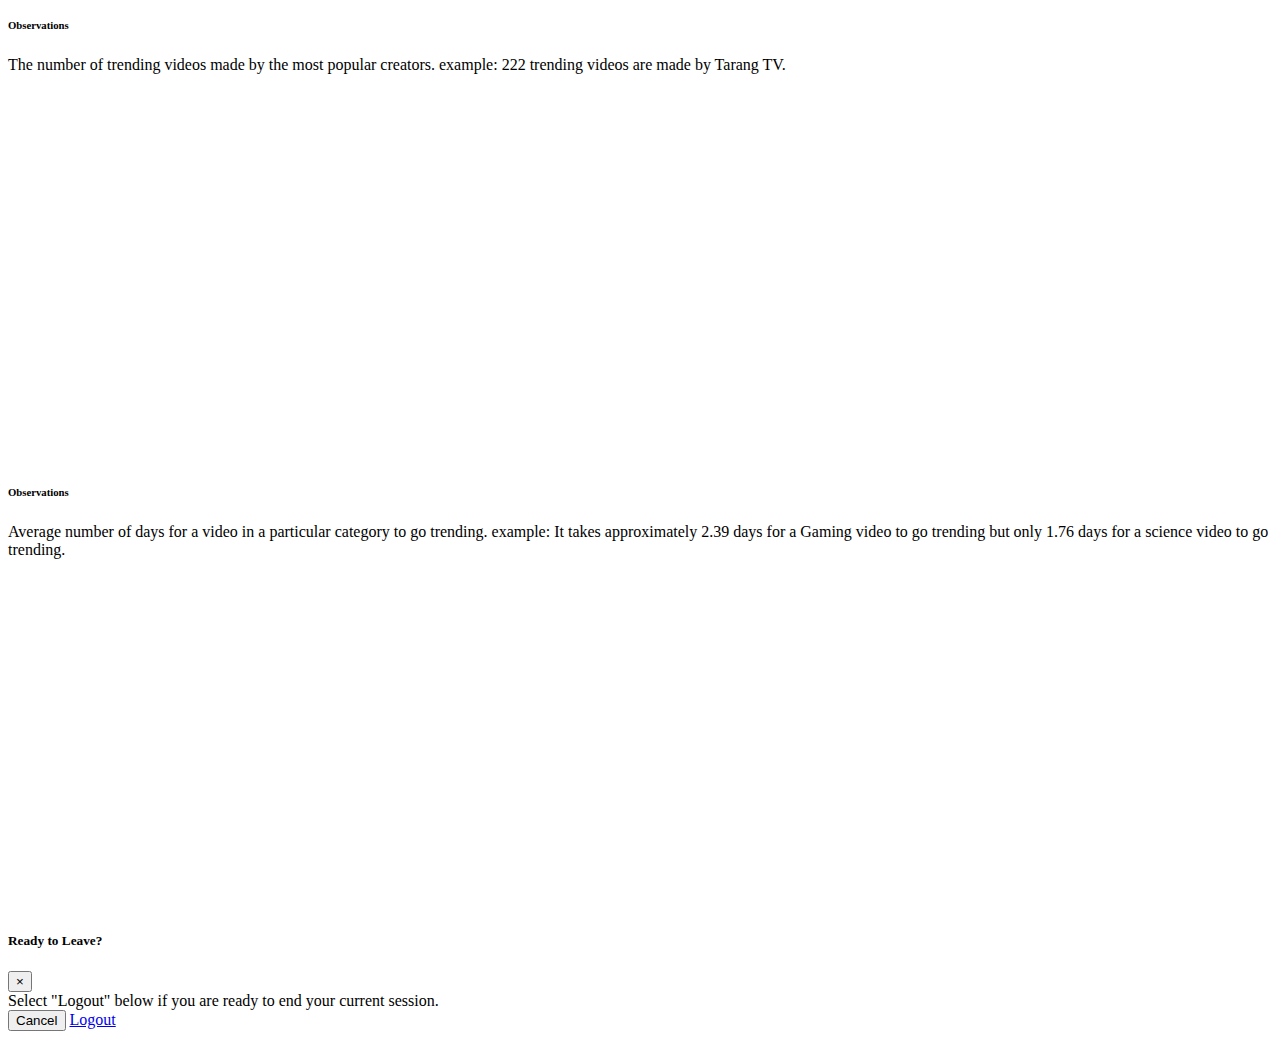
==== commit 7f9bca1c: "updated files for login" ====
--- a/src/main/resources/templates/index.html
+++ b/src/main/resources/templates/index.html
@@ -181,7 +181,7 @@
                 </button>
 
                 <!-- Topbar Search -->
-                <form
+                <!-- <form
                         class="d-none d-sm-inline-block form-inline mr-auto ml-md-3 my-2 my-md-0 mw-100 navbar-search">
                     <div class="input-group">
                         <input type="text" class="form-control bg-light border-0 small" placeholder="Search for..."
@@ -192,7 +192,7 @@
                             </button>
                         </div>
                     </div>
-                </form>
+                </form> -->
 
                 <!-- Topbar Navbar -->
                 <ul class="navbar-nav ml-auto">
@@ -227,7 +227,7 @@
                            data-toggle="dropdown" aria-haspopup="true" aria-expanded="false">
                             <i class="fas fa-bell fa-fw"></i>
                             <!-- Counter - Alerts -->
-                            <span class="badge badge-danger badge-counter">3+</span>
+                            <!-- <span class="badge badge-danger badge-counter">3+</span> -->
                         </a>
                         <!-- Dropdown - Alerts -->
                         <div class="dropdown-list dropdown-menu dropdown-menu-right shadow animated--grow-in"
@@ -235,7 +235,7 @@
                             <h6 class="dropdown-header">
                                 Alerts Center
                             </h6>
-                            <a class="dropdown-item d-flex align-items-center" href="#">
+                            <!--<a class="dropdown-item d-flex align-items-center" href="#">
                                 <div class="mr-3">
                                     <div class="icon-circle bg-primary">
                                         <i class="fas fa-file-alt text-white"></i>
@@ -267,8 +267,8 @@
                                     <div class="small text-gray-500">December 2, 2019</div>
                                     Spending Alert: We've noticed unusually high spending for your account.
                                 </div>
-                            </a>
-                            <a class="dropdown-item text-center small text-gray-500" href="#">Show All Alerts</a>
+                            </a> -->
+                            <!-- <a class="dropdown-item text-center small text-gray-500" href="#">Show All Alerts</a> -->
                         </div>
                     </li>
 
@@ -278,7 +278,7 @@
                            data-toggle="dropdown" aria-haspopup="true" aria-expanded="false">
                             <i class="fas fa-envelope fa-fw"></i>
                             <!-- Counter - Messages -->
-                            <span class="badge badge-danger badge-counter">7</span>
+                            <!-- <span class="badge badge-danger badge-counter">7</span> -->
                         </a>
                         <!-- Dropdown - Messages -->
                         <div class="dropdown-list dropdown-menu dropdown-menu-right shadow animated--grow-in"
@@ -286,7 +286,7 @@
                             <h6 class="dropdown-header">
                                 Message Center
                             </h6>
-                            <a class="dropdown-item d-flex align-items-center" href="#">
+                            <!-- <a class="dropdown-item d-flex align-items-center" href="#">
                                 <div class="dropdown-list-image mr-3">
                                     <img class="rounded-circle" src="img/undraw_profile_1.svg"
                                          alt="...">
@@ -338,7 +338,7 @@
                                     <div class="small text-gray-500">Chicken the Dog · 2w</div>
                                 </div>
                             </a>
-                            <a class="dropdown-item text-center small text-gray-500" href="#">Read More Messages</a>
+                            <a class="dropdown-item text-center small text-gray-500" href="#">Read More Messages</a> -->
                         </div>
                     </li>
 
@@ -348,7 +348,7 @@
                     <li class="nav-item dropdown no-arrow">
                         <a class="nav-link dropdown-toggle" href="#" id="userDropdown" role="button"
                            data-toggle="dropdown" aria-haspopup="true" aria-expanded="false">
-                            <span class="mr-2 d-none d-lg-inline text-gray-600 small">Douglas McGee</span>
+                            <span class="mr-2 d-none d-lg-inline text-gray-600 small">Administrator</span>
                             <img class="img-profile rounded-circle"
                                  src="img/undraw_profile.svg">
                         </a>
@@ -386,8 +386,8 @@
                 <!-- Page Heading -->
                 <div class="d-sm-flex align-items-center justify-content-between mb-4">
                     <h1 class="h3 mb-0 text-gray-800">Dashboard</h1>
-                    <a href="#" class="d-none d-sm-inline-block btn btn-sm btn-primary shadow-sm"><i
-                            class="fas fa-download fa-sm text-white-50"></i> Generate Report</a>
+                    <!-- <a href="#" class="d-none d-sm-inline-block btn btn-sm btn-primary shadow-sm"><i
+                            class="fas fa-download fa-sm text-white-50"></i> Generate Report</a> -->
                 </div>
 
                 <!-- Content Row -->
@@ -504,8 +504,9 @@
                 <div class="row">
 
                     <!-- Area Chart -->
-                    <div class="col-xl-8 col-lg-8" style="padding-left: 25px; width: 575px;">
-                        <div class="card shadow mb-4" style="width: 540px;">
+                   <!-- <div class="col-xl-8 col-lg-8" style="padding-left: 25px; width: 575px;">-->
+                       <div class="col-lg-6 mb-4" style="padding-left: 25px;">
+                        <div class="card shadow mb-4" style=" width: 600px;">
                             <!-- Card Header - Dropdown -->
                             <div
                                     class="card-header py-3 d-flex flex-row align-items-center justify-content-between">
@@ -520,17 +521,22 @@
                         </div>
                     </div>
 
+
+
+
+                    
+
+                   
                     <!-- Pie Chart -->
-                    <div class="col-xl-4 col-lg-5">
+                    <div class="col-lg-6 mb-4">
                         <div class="card shadow mb-4" style = "height: 355px;">
                             <div class="card-header py-3">
                                 <h6 class="m-0 font-weight-bold text-primary">Observations</h6>
                             </div>
                             <div class="card-body">
-                                <p>Add some quality, svg illustrations to your project courtesy of <a
-                                        target="_blank" rel="nofollow" href="https://undraw.co/">unDraw</a>, a
-                                    constantly updated collection of beautiful svg images that you can use
-                                    completely free and without attribution!</p>
+                                <p>
+                                    The number of vides that are trending when uploaded on specific time in the day. example:2725 videos are trending when uploaded at 14:00.
+                                </p>
                             </div>
                         </div>
                     </div>
@@ -598,10 +604,10 @@
                                 <h6 class="m-0 font-weight-bold text-primary">Observations</h6>
                             </div>
                             <div class="card-body">
-                                <p>Add some quality, svg illustrations to your project courtesy of <a
-                                        target="_blank" rel="nofollow" href="https://undraw.co/">unDraw</a>, a
-                                    constantly updated collection of beautiful svg images that you can use
-                                    completely free and without attribution!</p>
+                                <p>
+                                    Most Popular categories are shown here as well as the number of videos that are trending in a particular category.
+                                    example:3845 videos are trending under the category "Music"
+                                </p>
                             </div>
                         </div>
 
@@ -611,24 +617,23 @@
                                 <h6 class="m-0 font-weight-bold text-primary">Observations</h6>
                             </div>
                             <div class="card-body">
-                                <p>SB Admin 2 makes extensive use of Bootstrap 4 utility classes in order to reduce
-                                    CSS bloat and poor page performance. Custom CSS classes are used to create
-                                    custom components and custom utility classes.</p>
-                                <p class="mb-0">Before working with this theme, you should become familiar with the
-                                    Bootstrap framework, especially the utility classes.</p>
+                                <p>
+                                The number of trending videos made by the most popular creators. example: 222 trending videos are made by Tarang TV.   
+                                </p>
                             </div>
                         </div>
                         <br/>
-                             <div class="card shadow mb-4">
+                             <div class="card shadow mb-4" style = "height:26.5rem;">
                             <div class="card-header py-3">
                                 <h6 class="m-0 font-weight-bold text-primary">Observations</h6>
                             </div>
                             <div class="card-body">
-                                <p>SB Admin 2 makes extensive use of Bootstrap 4 utility classes in order to reduce
-                                    CSS bloat and poor page performance. Custom CSS classes are used to create
-                                    custom components and custom utility classes.</p>
-                                <p class="mb-0">Before working with this theme, you should become familiar with the
-                                    Bootstrap framework, especially the utility classes.</p>
+                                <p>
+                                    Average number of days for a video in a particular category to go trending.
+                                    example: It takes approximately 2.39 days for a Gaming video to go trending but only
+                                    1.76 days for a science video to go trending.
+
+                                </p>
                             </div>
                         </div>
                     </div>
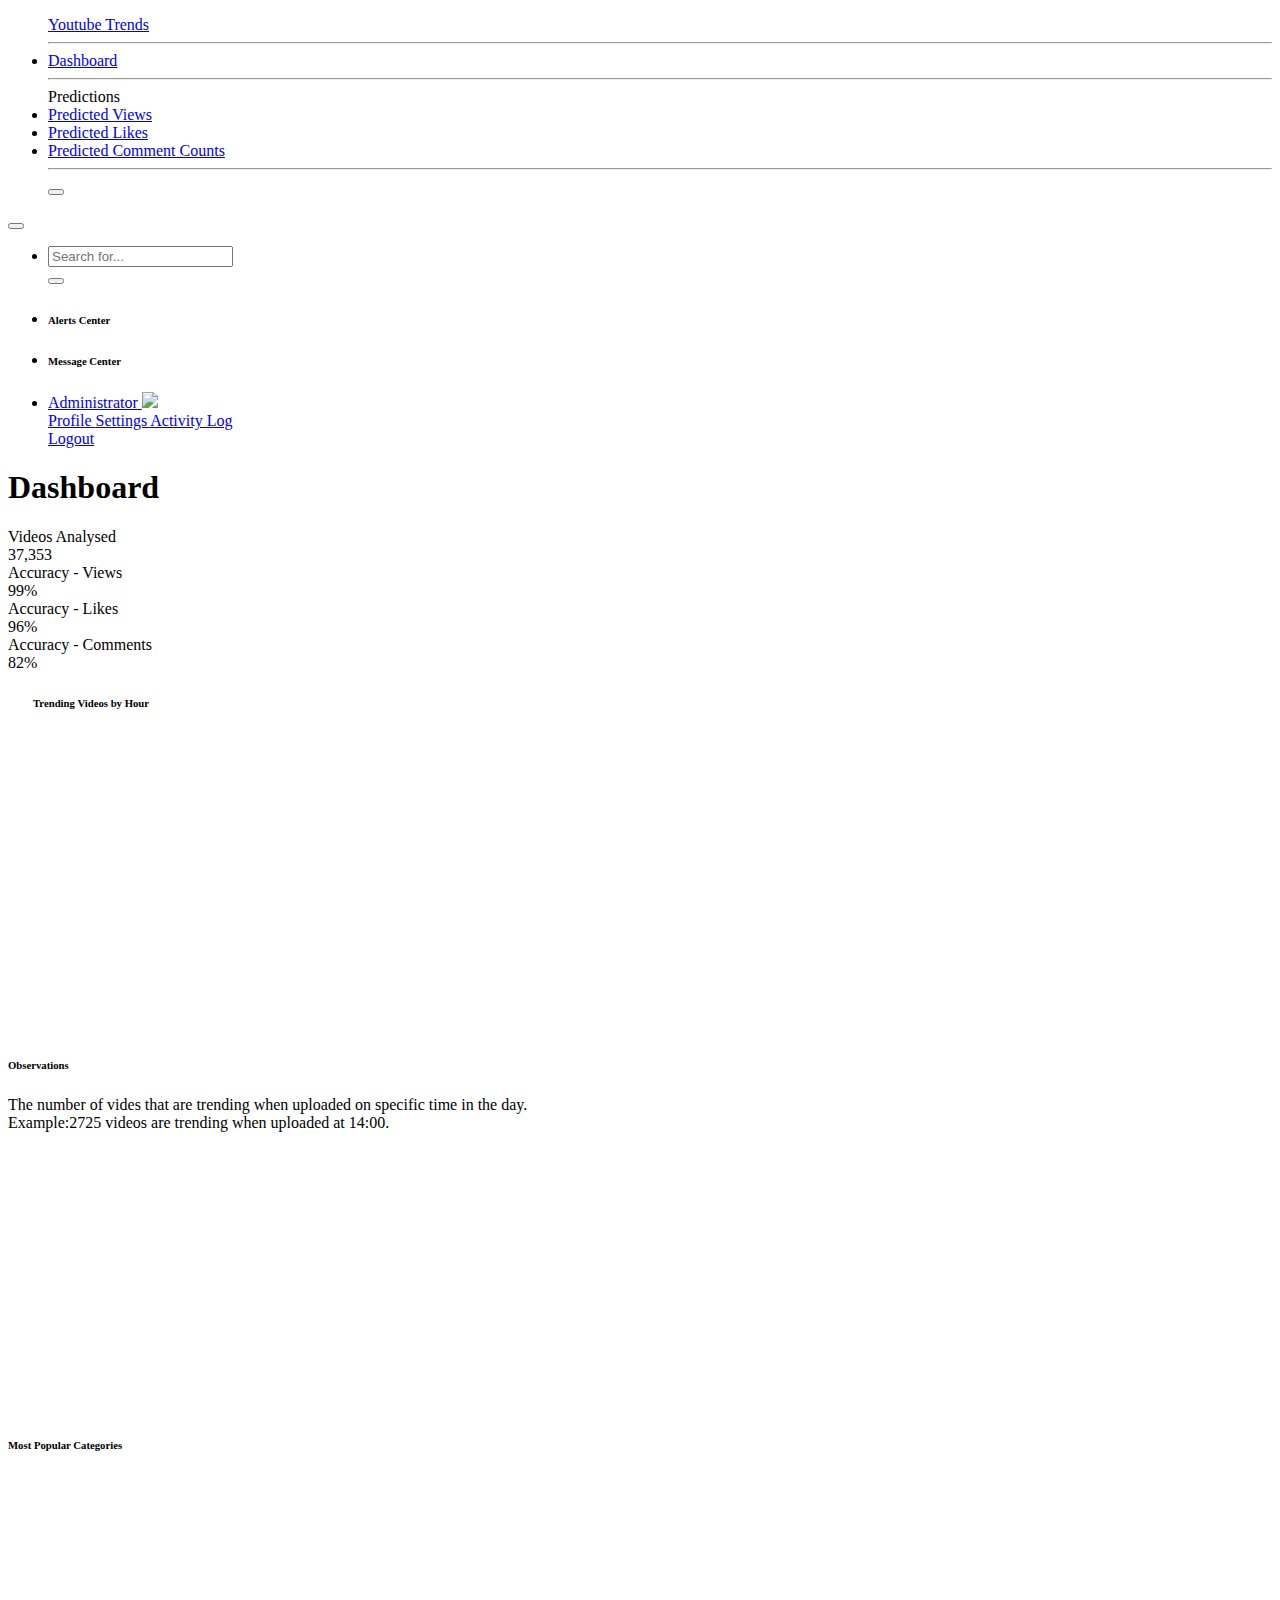
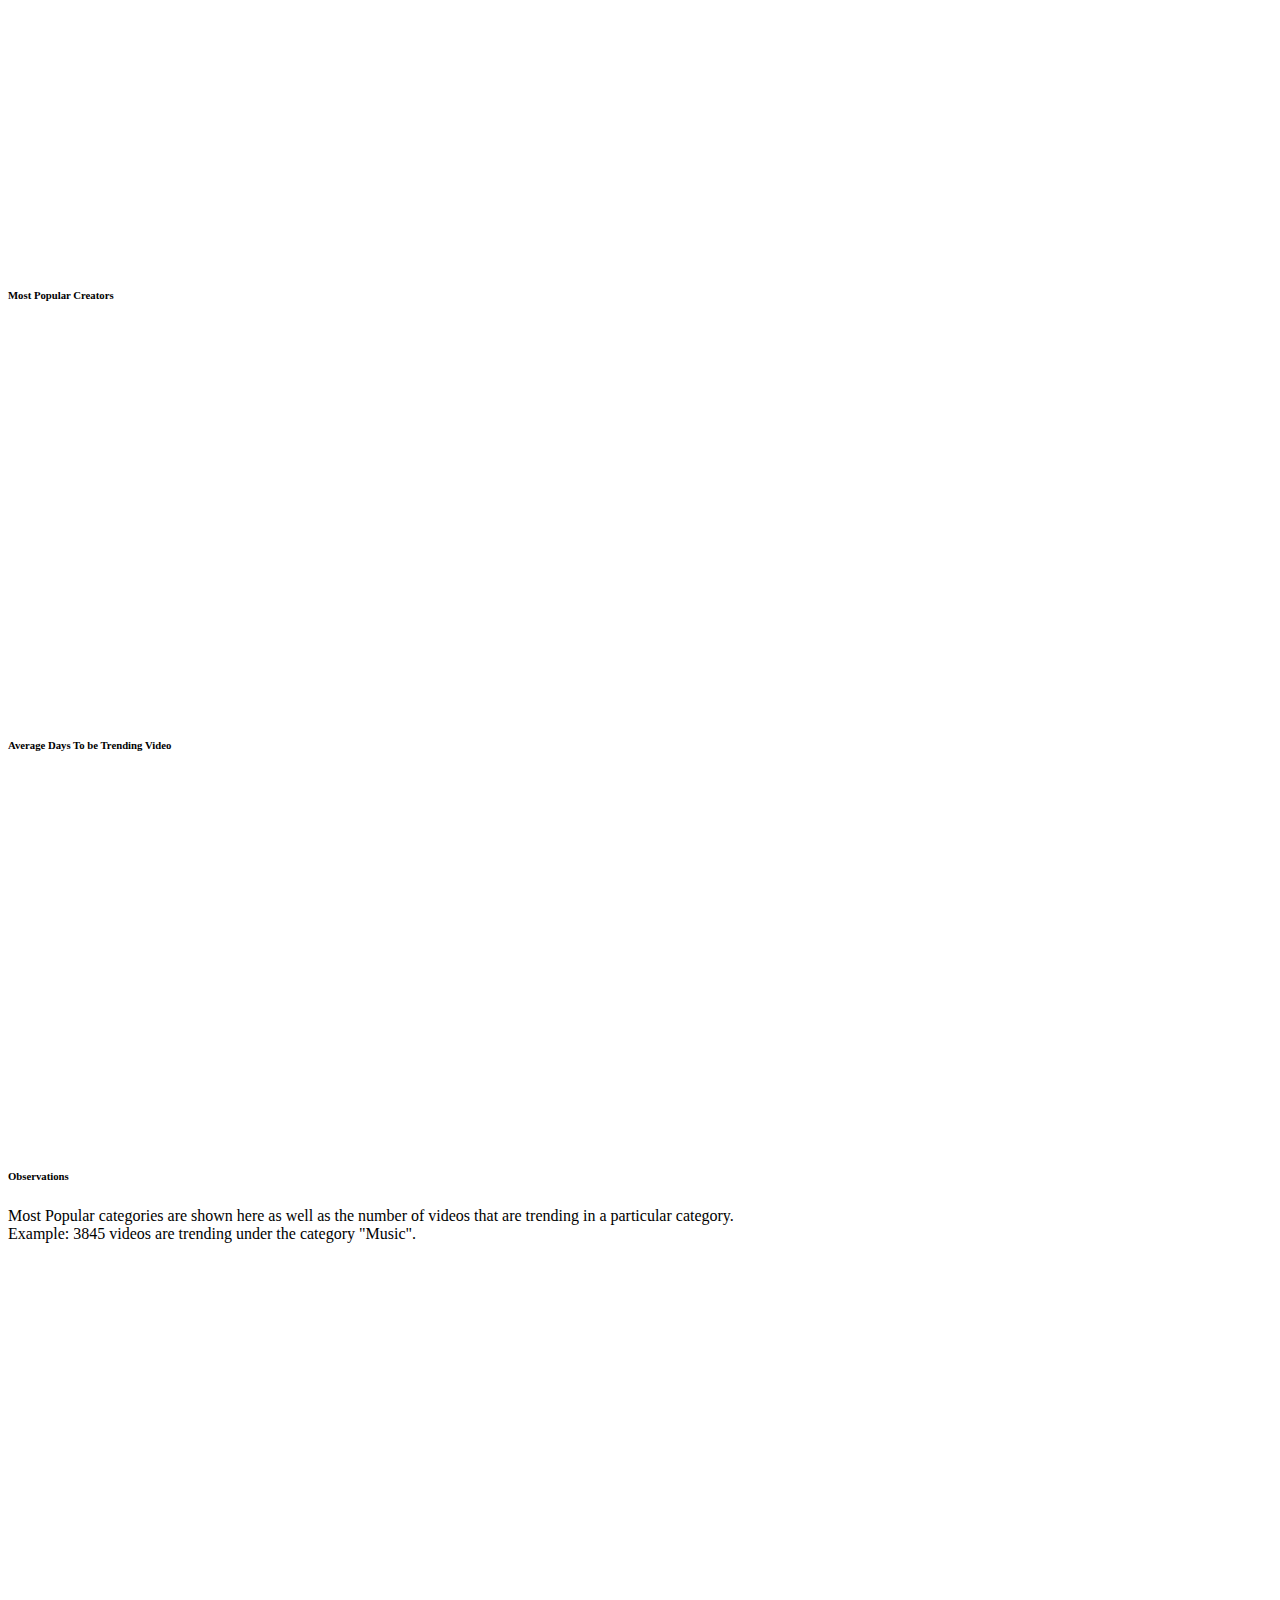
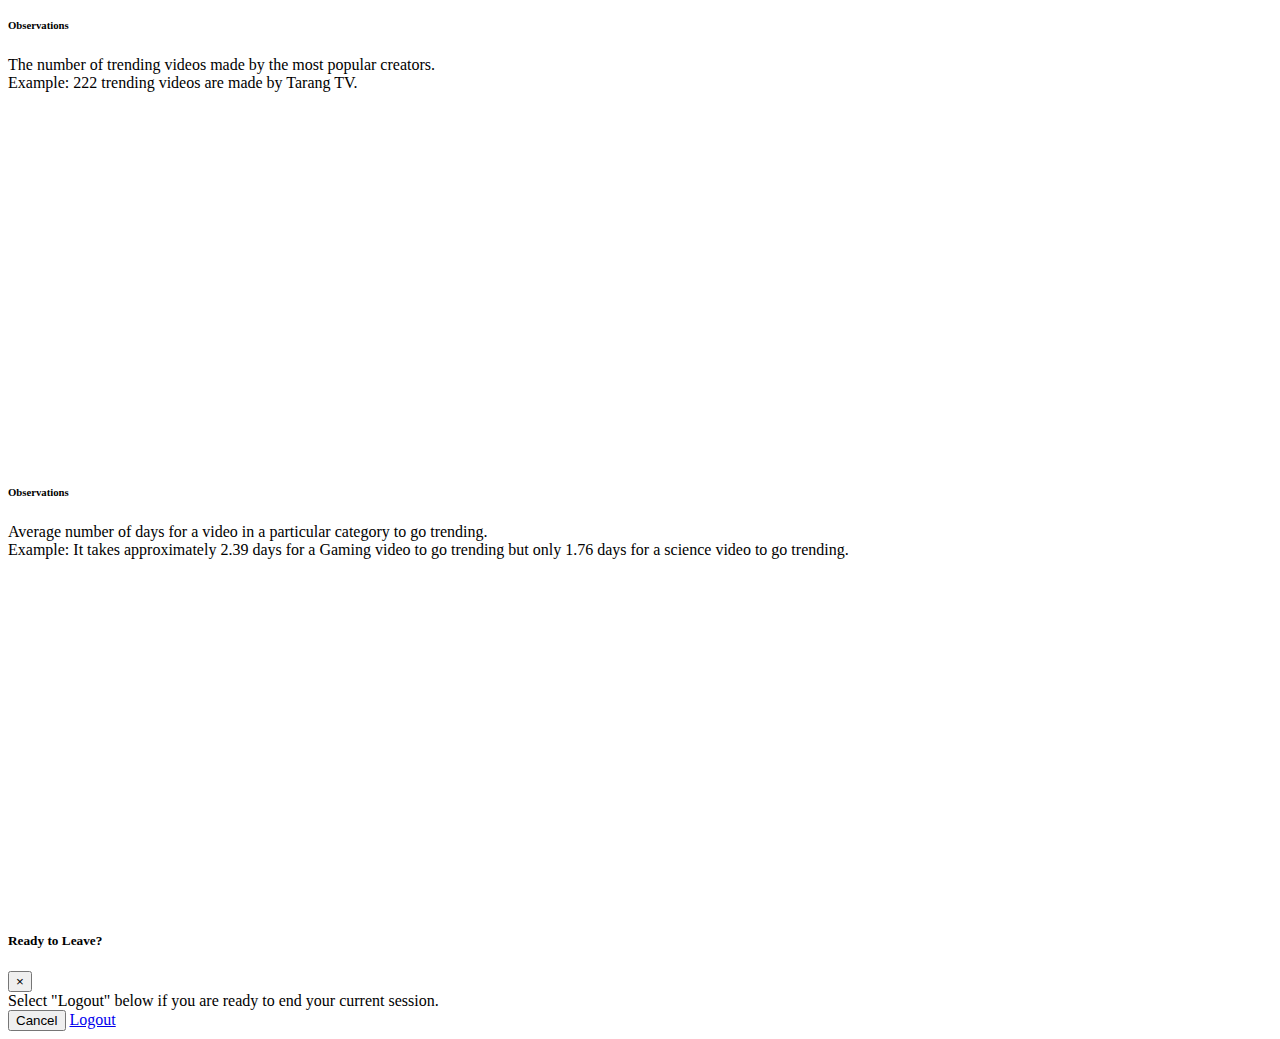
==== commit a09fd4f4: "Update Chart Title" ====
--- a/src/main/resources/templates/index.html
+++ b/src/main/resources/templates/index.html
@@ -506,11 +506,11 @@
                     <!-- Area Chart -->
                    <!-- <div class="col-xl-8 col-lg-8" style="padding-left: 25px; width: 575px;">-->
                        <div class="col-lg-6 mb-4" style="padding-left: 25px;">
-                        <div class="card shadow mb-4" style=" width: 600px;">
+                        <div class="card shadow mb-4" style=" width: 540px;">
                             <!-- Card Header - Dropdown -->
                             <div
                                     class="card-header py-3 d-flex flex-row align-items-center justify-content-between">
-                                <h6 class="m-0 font-weight-bold text-primary">Earnings Overview</h6>
+                                <h6 class="m-0 font-weight-bold text-primary">Trending Videos by Hour</h6>
                             </div>
                             <!-- Card Body -->
                             <div class="card-body" style="height: 300px;">
@@ -535,7 +535,7 @@
                             </div>
                             <div class="card-body">
                                 <p>
-                                    The number of vides that are trending when uploaded on specific time in the day. example:2725 videos are trending when uploaded at 14:00.
+                                    The number of vides that are trending when uploaded on specific time in the day. <br/>Example:2725 videos are trending when uploaded at 14:00.
                                 </p>
                             </div>
                         </div>
@@ -606,7 +606,7 @@
                             <div class="card-body">
                                 <p>
                                     Most Popular categories are shown here as well as the number of videos that are trending in a particular category.
-                                    example:3845 videos are trending under the category "Music"
+                                    <br/>Example: 3845 videos are trending under the category "Music".
                                 </p>
                             </div>
                         </div>
@@ -618,7 +618,7 @@
                             </div>
                             <div class="card-body">
                                 <p>
-                                The number of trending videos made by the most popular creators. example: 222 trending videos are made by Tarang TV.   
+                                The number of trending videos made by the most popular creators. <br/>Example: 222 trending videos are made by Tarang TV.   
                                 </p>
                             </div>
                         </div>
@@ -630,7 +630,7 @@
                             <div class="card-body">
                                 <p>
                                     Average number of days for a video in a particular category to go trending.
-                                    example: It takes approximately 2.39 days for a Gaming video to go trending but only
+                                    <br/>Example: It takes approximately 2.39 days for a Gaming video to go trending but only
                                     1.76 days for a science video to go trending.
 
                                 </p>
